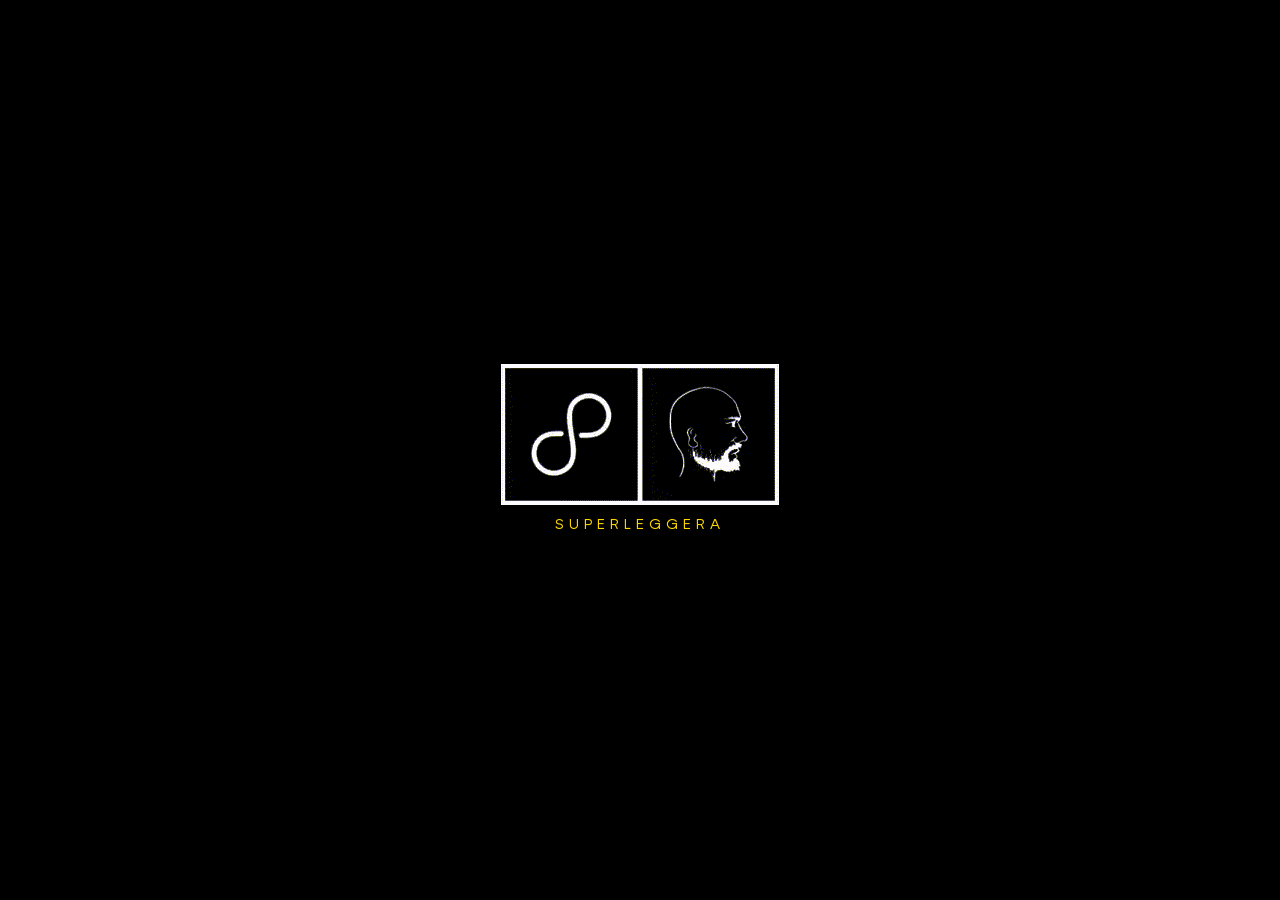
==== index.html @ 710f5cc8 "various" ====
<!DOCTYPE html>
<html lang="en">

<head>
    <meta charset="UTF-8">
    <meta http-equiv="X-UA-Compatible" content="IE=edge">
    <meta name="viewport" content="width=device-width, initial-scale=1.0">
    <title>.:&nbsp;HelpCenter+&nbsp;Superleggera&nbsp;edition&nbsp;:.&nbsp;</title>
    <link rel="stylesheet" type="text/css" href="assets/css/style.css">
    <link rel="stylesheet" type="text/css" href="assets/css/bootstrap.min.css">
    <link rel="stylesheet" type="text/css" href="assets/css/font-awesome.min.css">
    <link href="https://cdn.lineicons.com/3.0/lineicons.css" rel="stylesheet">
    <link rel="stylesheet" href="https://cdnjs.cloudflare.com/ajax/libs/animate.css/4.1.1/animate.min.css" />
    <link href="https://fonts.googleapis.com/icon?family=Material+Icons" rel="stylesheet">
    <link rel="shortcut icon" href="favicon.ico" type="image/x-icon">
    <link rel="icon" href="favicon.ico" type="image/x-icon">

</head>

<body>
    

        <div id="loading-wrapper">
            <span id="loading-gif" class="animate__animated animate__fadeIn"></span>
            <div id="loading-title" class="animate__animated animate__fadeIn animate__delay-1s">SUPERLEGGERA</div>
        </div>
    <section class="header sticky-top no-display">
        <div class="container-fluid">
            <div class="row">

                <div class="col-md-5">
                    <div class="col-md-12 headControls">
                        <button type="button" class="btn btn-light" id="textbox-btn"><i class="lni lni-text-format"></i>
                            Caixas de Texto</button>
                        <button type="button" class="btn btn-light" id="logos-btn"><i class="lni lni-image"></i>
                            Icons</button>
                        <button type="button" class="btn btn-light" id="botoes-btn"><i class="lni lni-pointer-top"></i>
                            Botões & Etiquetas</button>
                        <button type="button" class="btn btn-light" id="listas-tabelas-btn"><i class="lni lni-grid"></i>
                            Listas & Tabelas</button>
                        <button type="button" class="btn btn-light" id="titulos-ligacoes-btn"><i
                                class="lni lni-link"></i>
                            Títulos & Ligações</button>
                    </div>
                    <textarea id="textarea"></textarea>
                    <div class="col-md-6 headControls headControls2 text-left">
                        <button type="button" class="btn btn-info" id="ancora-btn"><i class="lni lni-anchor"></i>
                            Âncorar editor</button>
                        <button type="button" class="btn btn-light" id="colap-btn"><i class="lni lni-layers"></i> Vista
                            Colapsáveis</button>
                    </div>
                    <div class="col-md-6 headControls headControls2 text-right">
                        <button type="button" class="btn btn-warning" id="quicksave-btn"><i class="lni lni-save"></i>
                            QuickSave</button>
                        <button type="button" class="btn btn-warning" id="quickload-btn"><i class="lni lni-upload"></i>
                            QuickLoad</button>
                    </div>
                </div>

                <div class="col-md-7">
                    <div id="app-controls-wrapper"></div>
                </div>

            </div>
        </div>
    </section>

    <section class="display-preview no-display">
        <div class="container-fluid">
            <div class="row">

                <div id="colapsables-wrapper" class="col-md-12 no-display"></div>

                <div class="col-md-12 hc-preview">

                    <section class="header-hc">
                        <div class="container-fluid">
                            <div class="row">
                                <div class="col-md-5 header-logo"><img src="assets/img/logo_kbmon.png"></div>
                                <div class="col-md-3"></div>
                                <div class="col-md-4 head-slogan"><span>fast software</span> for fast comapnies</div>
                            </div>
                        </div>
                    </section>

                    <section class="text-body-hc">
                        <div class="container">
                            <div class="row">
                                <div class="col-md-1"></div>
                                <div id="helpcenter-preview" class="col-md-10"></div>
                                <div class="col-md-1"></div>
                            </div>
                        </div>
                    </section>

                    <section class="footer-hc">
                        <div class="container-fluid">
                            <div class="row">
                                <div class="col-md-5"><img src="assets/img/HC_Developers_logo_footer.svg"></div>
                                <div class="col-md"></div>
                                <div class="col-md-5"></div>
                            </div>
                        </div>
                    </section>

                </div>
            </div>
        </div>

    </section>

</body>

<script src="assets/js/jquery.min.js" type="text/javascript"></script>
<script src="assets/js/bootstrap.min.js" type="text/javascript"></script>
<script src="assets/js/mixScript.js" type="text/javascript"></script>


</html>
---- assets/css/style.css ----
/*######################################*/
/*###########    Globais     ###########*/
/*######################################*/

@font-face {
    font-family: 'Neutrif Pro';
    src: local('Neutrif Pro Regular'), local('Neutrif-Pro-Regular'),
        url('../fonts/NeutrifPro-Regular.woff2') format('woff2'),
        url('../fonts/NeutrifPro-Regular.woff') format('woff'),
        url('../fonts/NeutrifPro-Regular.ttf') format('truetype');
    font-weight: 500;
    font-style: normal;
}

body {
    font-size: 14.5px !important;
    font-family: 'Neutrif Pro' !important;
    background: #111;
    color: #000;
    line-height: 1.42857143;
    overflow-x: clip;
}

pre {
    white-space: normal;
}

a {
    color: #000000 !important;
    font-family: 'Neutrif Pro' !important;
    font-weight: bold;
}

a:hover {
    text-decoration: none;
}

.no-display {
    display: none !important;
}

.sticky-top {
    position: -webkit-sticky;
    position: sticky;
    top: 0;
    z-index: 1;
}

/*######################################*/
/*###########    Landing     ###########*/
/*######################################*/

#loading-wrapper {
    height: 100vh;
    background-color: #000;
    display: grid;
    justify-content: center;
    align-content: center;
}

#loading-title {
    padding-top: 10px;
    justify-self: center;
    color: gold;
    letter-spacing: 5px;
}

#loading-gif {
    justify-self: center;
    background-image: url('../img/mi.gif');
    width: 278px;
    height: 142px;
    background-attachment: local;
}

/* velocidade fadein gif + titulo */
.animate__animated.animate__fadeIn {
    --animate-duration: 1.5s !important;
}

/*######################################*/
/*###########     Editor     ###########*/
/*######################################*/


/* Cabeçalho */
.header {
    min-height: 34vh;
    background: #1D1D1D;
    background-image: url('../img/header-bg.png');
    background-size: 2%;
}

/* primeiro div, para dar espaçamento do topo */
.header>div {
    padding-top: 10px;
}

/* estilo das textareas do cabeçalho do editor (principal + hilite.me)*/
.header textarea {
    width: 100%;
    min-height: 175px;
    background-color: transparent;
    color: #fff;
    border-radius: 10px;
    padding: 5px 10px;
    background-color: transparent;
    color: #fff;
    border-radius: 10px;
    padding: 5px 10px;
    background-image: url('../img/mi.png');
    background-size: 10%;
    background-repeat: no-repeat;
    background-position: bottom right;
}

#app-controls-wrapper {
    text-align: center;
    padding-top:10px;
}

/*paddings para a textarea principal */
.headControls {
    padding-bottom: 15px;
}

.headControls2 {
    padding-top: 20px;
}


/*######################################*/
/*###########   Textboxes    ###########*/
/*######################################*/

/* ajustamento de margem para todas as textboxes */
.header .novoalerta {
    margin-top: 0px;
}

/* serve para dar clip nos tópicos relacionados */
.header .alerta-relaciona {
    max-height: 114.5px;
    overflow: clip;
}

.helpcenter-textbox {
    cursor: pointer;
    opacity: 0.8;
    text-align: left !important;
}

.helpcenter-textbox:hover {
    opacity: 1
}

.helpcenter-textbox:hover .novoalerta {
    box-shadow: 2px 2px #000, 4px 5px rgb(0, 195, 255) !important;
    transition-duration: 250ms;
}


/*######################################*/
/*###########     Icons      ###########*/
/*######################################*/

.phcgo-icon {
    font-size: 35px;
    color: #fff;
    text-align: center;
    padding: 10px 5px;
    cursor: pointer;
    text-shadow: 1px 1px black;
}

.phcgo-icon:hover>span {
    color: rgb(0, 195, 255) !important;
    font-size: 35px;
    text-shadow: 1px 1px black;
    transition-duration: 150ms;
}

/* sub-wrappers icons do lado esquerdo */
.icon-sub-row-1 {
    padding-right: 0 !important;
    padding-left: 30px !important;
    padding-bottom: 0px !important;
}
/* sub-wrappers icons do lado direito*/
.icon-sub-row-2 {
    padding-left: 0 !important;
    padding-right: 30px !important;
}


/*######################################*/
/*###########    Buttons     ###########*/
/*######################################*/


.botao {
    text-align: center;
    padding-top: 25px;
    cursor: pointer !important;
}

.botao:hover button,
.botao:hover div {
    transition-duration: 250ms;
    box-shadow: 1px 1px #000, 2px 3px rgb(0, 195, 255) !important;
}

#botao5,
#botao6,
#botao7,
#botao8 {
    border-color: #fff!important;
}

#botao7 {
    color: #fff!important;
}


/*########################################*/
/*########### Listas & Tabelas ###########*/
/*########################################*/

#preview-list-row {
    color: #fff;
    min-height: 80px;
    padding: 10px 0px;
}

#header-listas,
#header-tabelas {
    color: #fff;
    padding-bottom: 20px;
    font-size: 20px;
}

#tipo-lista-span {
    display: block;
    text-align: left;
    color: #fff;
    padding-left: 2px;
    font-size: 14.5px;
}

#num-itens-span {
    display: block;
    text-align: right;
    color: #fff;
    padding-right: 2px
}

#num-itens-input {
    width: 100%;
}

#tipo-lista-dropdown {
    width: 100%
}

#tipo-titulo-dropdown {
    width: 100%
}

#cria-tabela-btn-div {
    padding-top: 20px;
}

#num-linhas-span,
#num-colunas-span,
#cabecalho-span {
    display: block;
    color: #fff;
}

#num-linhas-input {
    width: 30%
}

#num-colunas-input {
    width: 30%
}

/*########### Live preview         */
#helpcenter-preview {
padding-top: 40px;
}
.display-preview {
    min-height: 80vh;
}

/* Cursor laranja */
#pulse {
    font-size: 30px;
    color: rgb(255, 145, 0);
    animation-name: periodicfading;
    animation-duration: 1.3s;
    animation-iteration-count: infinite;
    animation-timing-function: linear;
    animation-delay: 0s;
}

@keyframes periodicfading {
    0% {
        opacity: 0.1;
    }

    50% {
        opacity: 1.0;
    }

    100% {
        opacity: 0.1;
    }
}


/* Cabeçalho HelpCenter */
.header-hc {
    padding-top: 20px;
    background-color: #EB8475;
    height: 90px;
}

.header-hc img {
    padding-left: 16px;
    margin-top: -2px;
}

.head-slogan {
    font-size: 13px;
    color: #fff;
    text-align: right;
    padding-right: 20px !important;
    padding-top: 30px;
    letter-spacing: 0px;
}

.head-slogan span {
    color: #F4CC91;
}

/* Body HelpCenter */
.text-body-hc {
    min-height: 80vh;
}

#main-div {
    padding-top: 40px;
    padding-bottom: 15px;
}

/* Rodapé HelpCenter */
.footer-hc {
    background-color: #C3751B;
    height: 94px;
}

.footer-hc img {
    padding-left: 25px;
    padding-top: 20px;
}

.hc-preview {
    background-color: #fff;
    padding: 0 !important;
    color: #000 !important;
}

/** Estilos utilizados em tópicos de manual HelpCenter  **/
.alerta {
    width: 100%;
    background-color: rgb(224, 224, 224);
    line-height: 1.5;
    float: left;
    text-align: justify;
    border-radius: 5px;
    margin: 30px 0px;
}

.alerta-titulo {
    width: 59%;
    margin-left: 50px;
    margin-top: 20px;
    margin-right: 50px;
    font-size: 16px;
    float: left;
    font-style: italic;
}

.alerta-contido {
    font-size: 14px;
    margin: 20px 50px 20px;
    float: left;
}

.dica {
    width: 100%;
    background-color: rgb(255, 225, 189);
    line-height: 1.5;
    float: left;
    border-radius: 5px;
    margin: 30px 0px;
}

.dica-titulo {
    width: 59%;
    margin-left: 50px;
    margin-top: 20px;
    margin-right: 50px;
    font-size: 16px;
    float: left;
    font-style: italic;
}

.dica-contido {
    font-size: 14px;
    margin: 20px 50px 20px;
    float: left;
}

.novoalerta {
    width: 100%;
    line-height: 1.5;
    float: left;
    border-radius: 5px;
    margin: 30px 0px
}

.novoalerta-titulo {
    margin: 25px 50px 20px 50px;
    font-size: 18px;
    float: left;
    font-weight: bold;
    width: 100%;
}

.novoalerta-contido {
    font-size: 15px;
    margin: 0px 35px 20px 35px;
    float: left;
}

.novoalerta-titulo>i {
    padding-right: 10px;
}

.alerta-notas {
    background-color: rgb(255, 225, 189);
}

.alerta-dicas {
    background-color: rgb(255, 248, 200);
}

.alerta-info {
    background-color: rgb(232, 239, 249);
}

.boas-praticas {
    background-color: rgb(210, 251, 200);
}

.alerta-relaciona {
    background-color: rgb(245, 245, 245);
}

.seccao-phcgo {
    background: rgb(245, 245, 245);
    display: flex;
    align-items: center;
    justify-content: center;
    margin-bottom: 10px;
}

h1.manuais {
    font-size: 28px;
    text-transform: uppercase;
    font-weight: bold;
}

h2.manuais {
    font-size: 20px;
    font-weight: bold;
    margin: 0;
    padding: 10px;
}

h3.manuais {
    font-size: 18px;
    text-transform: none;
    padding: 5px 15px;
}

a.manuais {
    color: #3934BE !important;
    font-size: 15px !important;
    font-weight: 600;
}

a.manuais:hover {
    text-decoration: none;
}



/*########### Colapsáveis         */

#colapsables-wrapper {
    background-color: #fff;
}

/* todos os inputs */
#colapsables-wrapper>div>div>div>input {
    width: 100%;
    padding: 5px 10px;
    margin: 5px;
    padding: 2px 2px;
    border-radius: 5px;
}

/* todas as textareas */
#colapsables-wrapper>div>div>div>textarea {
    min-height: 200px;
    width: 100%;
    padding: 5px 10px;
    margin: 5px;
    padding: 2px 2px;
    /* overflow: auto; */
    border-radius: 10px;
}

/* tod os spans*/
#colapsables-wrapper>div>div>div>span {
    display: block;
    width: 100%;
    padding: 20px 50px 5px 30px;
}

/* div para pading depois do save */
.save-padding {
    width: 100%;
    height: 5px;
}

/* todos os  save buttosn  */
#colapsables-wrapper>div>div>div>button {
    margin-left: 2%;
}

/* todos os h2 preview */
#colapsables-wrapper>div>div>.col-md-7>div:first-child {
    background-color: #333;
    margin-bottom: 10px;
    font-size: 20px;
    font-weight: bold;
    margin: 0;
    padding: 10px 0px 10px 30px;
    text-align: left;
    border-left: 1px solid #333;
    color: #fff;
}

.row.impar {
    background-color: rgb(221, 219, 197);
    border: 4px solid #333;
}

.row.par {
    background-color: rgb(235, 234, 227);
}

/* todos os body preview  */
#colapsables-wrapper>div>div>.col-md-7>div:last-child {
    background-color: #fff;
    padding: 20px 20px;
    border-left: 1px solid #333;
    min-height: 420px;
}

/**** Notepad
*/
#preview-list-row {
    color: #fff;
}

.nova-ligacao-btn-col {
    padding-top: 20px;
}

#preview-heading-row {
    color: #fff;
    padding: 10px 0px;
    min-height: 60px;
    padding: 0;
}


.gerador-links-wrapper {
    color: #fff;
}

.gerador-links-wrapper>div>input {
    width: 90%;
    border-radius: 5px;
    color: #000;
}

.gerador-links-wrapper .col-md-7 {
    display: flex;
}

#gerador-titulos {
    color: #fff;
    font-size: 20px;
}

#gerador-titulos select {
    color: #000;
}

.gerador-links-wrapper .col-md-12 {
    font-size: 20px;
}

#header-outros {
    font-size: 20px;
    color: #fff;
    padding-bottom: 20px;
}

#add-new-collap {
    height: 10vh;
    display: flex;
    justify-content: center;
    align-items: center;
    border-bottom: 4px solid #333;
    background: #333;
}

#add-new-collap>button {
    max-height: 34px;
}

#gerador-colaps-wrapper {
    text-align: center;
}


.gerador-colaps-1 {
    padding-top: 20px;
    font-size: 30px;
    padding-bottom: 20px;
}

.novo-separador {
    padding-top: 20px;
}

.novo-separador span {
    font-size: 20px;
    color: #fff;
    display: block;
    padding: 10px 0px;
}

#cria-tabela-checkbox-wrapper {
    padding-top:30px;
    color:#fff;
}

#cria-tabela-checkbox-wrapper span {
    padding-left: 5px;
    padding-right: 20px;
}


#hilite-textarea {
    min-height: 100px !important;
    font-size: 12px;
}

#hilite-checkboxes-row {
    padding: 15px 0px;
    color: #fff;
}

#novo-hilitecode-btn {
    color: #000;
}
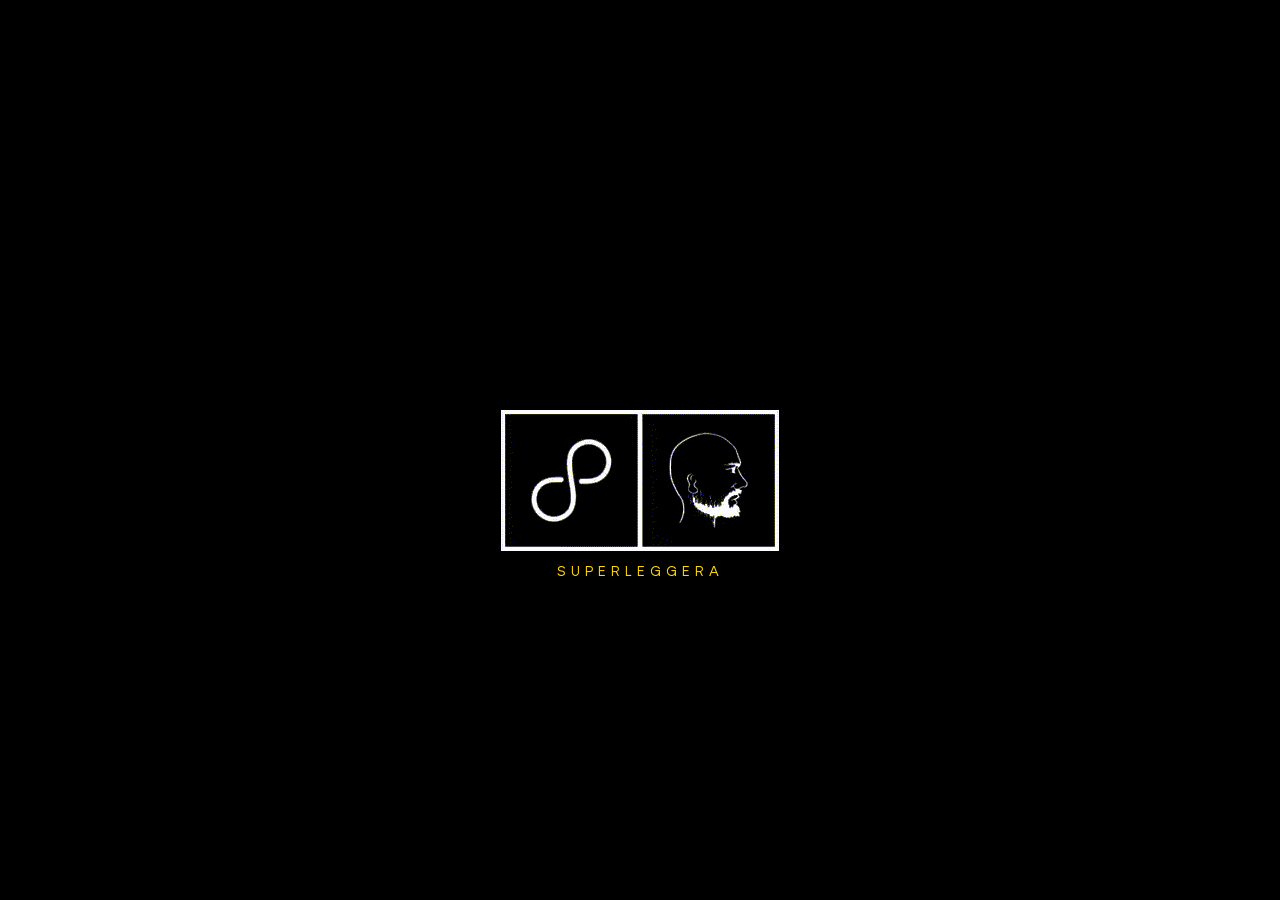
==== commit d9076cf0: "login" ====
--- a/index.html
+++ b/index.html
@@ -9,106 +9,29 @@
     <link rel="stylesheet" type="text/css" href="assets/css/style.css">
     <link rel="stylesheet" type="text/css" href="assets/css/bootstrap.min.css">
     <link rel="stylesheet" type="text/css" href="assets/css/font-awesome.min.css">
-    <link href="https://cdn.lineicons.com/3.0/lineicons.css" rel="stylesheet">
-    <link rel="stylesheet" href="https://cdnjs.cloudflare.com/ajax/libs/animate.css/4.1.1/animate.min.css" />
-    <link href="https://fonts.googleapis.com/icon?family=Material+Icons" rel="stylesheet">
+    <link rel="stylesheet" type="text/css" href="https://fonts.googleapis.com/icon?family=Material+Icons">
+    <link rel="stylesheet" type="text/css" href="https://cdnjs.cloudflare.com/ajax/libs/animate.css/4.1.1/animate.min.css" />
+    <link rel="stylesheet" type="text/css" href="https://cdn.lineicons.com/3.0/lineicons.css" >
+    
     <link rel="shortcut icon" href="favicon.ico" type="image/x-icon">
     <link rel="icon" href="favicon.ico" type="image/x-icon">
 
 </head>
 
 <body>
-    
+    <div id="loading-wrapper">
+        <span id="loading-gif" class="animate__animated animate__fadeIn"></span>
+        <span id="loading-gif-red" class="animate__animated animate__fadeIn"></span>
+        <div id="loading-title" class="animate__animated animate__fadeIn animate__delay-1s">SUPERLEGGERA</div>
 
-        <div id="loading-wrapper">
-            <span id="loading-gif" class="animate__animated animate__fadeIn"></span>
-            <div id="loading-title" class="animate__animated animate__fadeIn animate__delay-1s">SUPERLEGGERA</div>
+        <div id="login-wrapper" class="no-opacity">
+            <span>Username:</span>
+            <input id="username" name="username"></input>
+            <span>Password:</span>
+            <input id="password" name="password" type="password"></input>
+            <button id="login-btn" class="btn btn-warning">Iniciar sessão</button>
         </div>
-    <section class="header sticky-top no-display">
-        <div class="container-fluid">
-            <div class="row">
-
-                <div class="col-md-5">
-                    <div class="col-md-12 headControls">
-                        <button type="button" class="btn btn-light" id="textbox-btn"><i class="lni lni-text-format"></i>
-                            Caixas de Texto</button>
-                        <button type="button" class="btn btn-light" id="logos-btn"><i class="lni lni-image"></i>
-                            Icons</button>
-                        <button type="button" class="btn btn-light" id="botoes-btn"><i class="lni lni-pointer-top"></i>
-                            Botões & Etiquetas</button>
-                        <button type="button" class="btn btn-light" id="listas-tabelas-btn"><i class="lni lni-grid"></i>
-                            Listas & Tabelas</button>
-                        <button type="button" class="btn btn-light" id="titulos-ligacoes-btn"><i
-                                class="lni lni-link"></i>
-                            Títulos & Ligações</button>
-                    </div>
-                    <textarea id="textarea"></textarea>
-                    <div class="col-md-6 headControls headControls2 text-left">
-                        <button type="button" class="btn btn-info" id="ancora-btn"><i class="lni lni-anchor"></i>
-                            Âncorar editor</button>
-                        <button type="button" class="btn btn-light" id="colap-btn"><i class="lni lni-layers"></i> Vista
-                            Colapsáveis</button>
-                    </div>
-                    <div class="col-md-6 headControls headControls2 text-right">
-                        <button type="button" class="btn btn-warning" id="quicksave-btn"><i class="lni lni-save"></i>
-                            QuickSave</button>
-                        <button type="button" class="btn btn-warning" id="quickload-btn"><i class="lni lni-upload"></i>
-                            QuickLoad</button>
-                    </div>
-                </div>
-
-                <div class="col-md-7">
-                    <div id="app-controls-wrapper"></div>
-                </div>
-
-            </div>
-        </div>
-    </section>
-
-    <section class="display-preview no-display">
-        <div class="container-fluid">
-            <div class="row">
-
-                <div id="colapsables-wrapper" class="col-md-12 no-display"></div>
-
-                <div class="col-md-12 hc-preview">
-
-                    <section class="header-hc">
-                        <div class="container-fluid">
-                            <div class="row">
-                                <div class="col-md-5 header-logo"><img src="assets/img/logo_kbmon.png"></div>
-                                <div class="col-md-3"></div>
-                                <div class="col-md-4 head-slogan"><span>fast software</span> for fast comapnies</div>
-                            </div>
-                        </div>
-                    </section>
-
-                    <section class="text-body-hc">
-                        <div class="container">
-                            <div class="row">
-                                <div class="col-md-1"></div>
-                                <div id="helpcenter-preview" class="col-md-10"></div>
-                                <div class="col-md-1"></div>
-                            </div>
-                        </div>
-                    </section>
-
-                    <section class="footer-hc">
-                        <div class="container-fluid">
-                            <div class="row">
-                                <div class="col-md-5"><img src="assets/img/HC_Developers_logo_footer.svg"></div>
-                                <div class="col-md"></div>
-                                <div class="col-md-5"></div>
-                            </div>
-                        </div>
-                    </section>
-
-                </div>
-            </div>
-        </div>
-
-    </section>
-
+    </div>
 </body>
 
 <script src="assets/js/jquery.min.js" type="text/javascript"></script>
--- a/assets/css/style.css
+++ b/assets/css/style.css
@@ -1,6 +1,28 @@
 /*######################################*/
 /*###########    Globais     ###########*/
 /*######################################*/
+
+:root {
+    --primary-title-color: gold;
+    --secondary-title-color: violet;
+    --background-color: #000;
+    --text-color-dark: #000;
+    --text-color-clear: #fff;
+    --alert-color: red;
+    --success-color: rgb(0, 189, 0);
+}
+
+html {
+    -webkit-box-sizing: border-box;
+    -moz-box-sizing: border-box;
+    box-sizing: border-box;
+}
+
+*, *:before, *:after {
+    -webkit-box-sizing: inherit;
+    -moz-box-sizing: inherit;
+    box-sizing: inherit;
+}
 
 @font-face {
     font-family: 'Neutrif Pro';
@@ -13,11 +35,13 @@
 }
 
 body {
-    font-size: 14.5px !important;
+    margin: 0;
+    padding: 0;
+    /*!important for bootstrap overide*/
+    font-size: 14px !important;
     font-family: 'Neutrif Pro' !important;
-    background: #111;
-    color: #000;
-    line-height: 1.42857143;
+    background: var(--background-color) !important;
+    color: var(--text-color-dark) !important;
     overflow-x: clip;
 }
 
@@ -26,8 +50,7 @@
 }
 
 a {
-    color: #000000 !important;
-    font-family: 'Neutrif Pro' !important;
+    color: var(--secondary-title-color);
     font-weight: bold;
 }
 
@@ -38,6 +61,105 @@
 .no-display {
     display: none !important;
 }
+
+.no-opacity {
+    opacity: 0;
+}
+
+.alert-label {
+    color: var(--alert-color) !important;
+}
+
+/*######################################*/
+/*###########    Landing     ###########*/
+/*######################################*/
+
+#loading-wrapper {
+    height: 100vh;
+    margin-top:-20px;
+    display: grid;
+    justify-content: center;
+    align-content: center;
+}
+
+#loading-title,
+#welcome-text {
+    padding-top: 10px;
+    justify-self: center;
+    letter-spacing: 5px;
+}
+
+#loading-title {
+    color: var(--primary-title-color);
+}
+
+#welcome-text {
+    color: var(--success-title-color);
+}
+
+.margin-animation-complete{
+  margin-left:-160%;
+}
+
+#loading-gif,
+#loading-gif-red {
+    justify-self: center;
+    width: 278px;
+    height: 142px;
+    background-attachment: local;
+}
+
+#loading-gif {
+    background-image: url('../img/mi.gif');
+    position: relative;
+    bottom: -100%;
+    z-index: 2;
+}
+
+#loading-gif-red {
+    background-image: url('../img/mi-red.gif');
+    z-index: 1;
+}
+
+/* velocidade fadein gif + titulo */
+.animate__animated.animate__fadeIn {
+    /*bootstrap overide*/
+    --animate-duration: 1.5s !important;
+}
+
+#login-wrapper {
+    margin-top: -68.5%;
+    width: 350px;
+    margin-left: 60%;
+}
+
+#login-wrapper>input,
+#login-wrapper>span,
+#login-wrapper>button {
+    width: 100%;
+}
+
+#login-wrapper>span {
+    color: var(--text-color-clear);
+    font-size: 40px;
+    padding-top: 5px;
+    padding-bottom: 5px;
+}
+
+#login-wrapper>input {
+    margin-bottom: 20px;
+}
+
+#login-btn {
+    /* bootstrap overide */
+    background-color: var(--primary-title-color) !important;
+    margin-top:10px;
+}
+
+/*######################################*/
+/*###########     Editor     ###########*/
+/*######################################*/
+
 
 .sticky-top {
     position: -webkit-sticky;
@@ -46,46 +168,9 @@
     z-index: 1;
 }
 
-/*######################################*/
-/*###########    Landing     ###########*/
-/*######################################*/
-
-#loading-wrapper {
-    height: 100vh;
-    background-color: #000;
-    display: grid;
-    justify-content: center;
-    align-content: center;
-}
-
-#loading-title {
-    padding-top: 10px;
-    justify-self: center;
-    color: gold;
-    letter-spacing: 5px;
-}
-
-#loading-gif {
-    justify-self: center;
-    background-image: url('../img/mi.gif');
-    width: 278px;
-    height: 142px;
-    background-attachment: local;
-}
-
-/* velocidade fadein gif + titulo */
-.animate__animated.animate__fadeIn {
-    --animate-duration: 1.5s !important;
-}
-
-/*######################################*/
-/*###########     Editor     ###########*/
-/*######################################*/
-
-
 /* Cabeçalho */
 .header {
-    min-height: 34vh;
+    min-height: 330px;
     background: #1D1D1D;
     background-image: url('../img/header-bg.png');
     background-size: 2%;
@@ -99,7 +184,7 @@
 /* estilo das textareas do cabeçalho do editor (principal + hilite.me)*/
 .header textarea {
     width: 100%;
-    min-height: 175px;
+    min-height: 200px;
     background-color: transparent;
     color: #fff;
     border-radius: 10px;
@@ -116,18 +201,18 @@
 
 #app-controls-wrapper {
     text-align: center;
-    padding-top:10px;
+    padding-top: 10px;
 }
 
 /*paddings para a textarea principal */
 .headControls {
-    padding-bottom: 15px;
+    padding-top: 5px;
+    padding-bottom: 10px;
 }
 
 .headControls2 {
-    padding-top: 20px;
-}
-
+    padding-top: 10px;
+}
 
 /*######################################*/
 /*###########   Textboxes    ###########*/
@@ -168,7 +253,7 @@
     font-size: 35px;
     color: #fff;
     text-align: center;
-    padding: 10px 5px;
+    padding-bottom: 20px;
     cursor: pointer;
     text-shadow: 1px 1px black;
 }
@@ -186,17 +271,94 @@
     padding-left: 30px !important;
     padding-bottom: 0px !important;
 }
+
 /* sub-wrappers icons do lado direito*/
 .icon-sub-row-2 {
     padding-left: 0 !important;
     padding-right: 30px !important;
 }
 
+#color-picker {
+    padding-top: 15px;
+
+}
+
+
+
+.color-pick {
+    width: 35px;
+    height: 35px;
+    border-radius: 50%;
+    display: inline-block;
+    background-clip: padding-box;
+    margin-left: 5px;
+    margin-right: 5px;
+    opacity: .4;
+}
+
+.color-pick>i {
+    display: flex;
+    justify-content: center;
+    align-self: center;
+    align-content: center;
+    margin-top: 25%;
+    opacity: 0;
+}
+
+.selected-color {
+    opacity: 1;
+}
+
+.selected-color>i {
+    opacity: 1;
+    color: orange;
+    font-size: 18px;
+}
+
+#icon-color-2.selected-color>i,
+#icon-color-5.selected-color>i {
+    color: black;
+}
+
+.color-pick:hover {
+    cursor: pointer;
+    opacity: 1;
+    transition-duration: 200ms;
+}
+
+
+#icon-color-1 {
+    background-color: #000000;
+}
+
+#icon-color-2 {
+    background-color: #e0e0e0;
+}
+
+#icon-color-3 {
+    background-color: #1a237e;
+}
+
+#icon-color-4 {
+    background-color: #b70505;
+}
+
+#icon-color-5 {
+    background-color: #ff8f00;
+}
+
+#icon-color-6 {
+    background-color: #004d40;
+}
+
 
 /*######################################*/
 /*###########    Buttons     ###########*/
 /*######################################*/
 
+.phc-buttons {
+    padding-top: 5px;
+}
 
 .botao {
     text-align: center;
@@ -214,13 +376,74 @@
 #botao6,
 #botao7,
 #botao8 {
-    border-color: #fff!important;
+    border-color: #fff !important;
 }
 
 #botao7 {
-    color: #fff!important;
-}
-
+    color: #fff !important;
+}
+
+#theme-picker {
+    padding-top: 25px;
+}
+
+
+.theme-pick {
+    width: 35px;
+    height: 35px;
+    border-radius: 50%;
+    display: inline-block;
+    background-clip: padding-box;
+    margin-left: 5px;
+    margin-right: 5px;
+    opacity: .4;
+}
+
+.theme-pick>i {
+    display: flex;
+    justify-content: center;
+    align-self: center;
+    align-content: center;
+    margin-top: 25%;
+    opacity: 0;
+}
+
+.selected-theme {
+    opacity: 1;
+}
+
+.selected-theme>i {
+    opacity: 1;
+    color: orange;
+    font-size: 18px;
+}
+
+#theme-4.selected-theme>i {
+    color: black;
+}
+
+.theme-pick:hover {
+    cursor: pointer;
+    opacity: 1;
+    transition-duration: 200ms;
+}
+
+
+#theme-1 {
+    background-color: #1a237e;
+}
+
+#theme-2 {
+    background-color: #004d40;
+}
+
+#theme-3 {
+    background-color: #000000;
+}
+
+#theme-4 {
+    background-color: #e0e0e0;
+}
 
 /*########################################*/
 /*########### Listas & Tabelas ###########*/
@@ -285,10 +508,22 @@
     width: 30%
 }
 
+#want-links-span {
+    color: #fff;
+    display: inline-block;
+    padding: 10px 10px 10px 0px;
+}
+
+/* Row wrapper do preview + links + criarlista */
+#listas-wrapper>div:nth-child(4) {
+    padding-top: 20px;
+}
+
 /*########### Live preview         */
 #helpcenter-preview {
-padding-top: 40px;
-}
+    padding-top: 40px;
+}
+
 .display-preview {
     min-height: 80vh;
 }
@@ -550,6 +785,10 @@
 /* todos os  save buttosn  */
 #colapsables-wrapper>div>div>div>button {
     margin-left: 2%;
+}
+
+#colapsables-wrapper>div>div>.col-md-7 {
+    padding-right: 0px;
 }
 
 /* todos os h2 preview */
@@ -566,19 +805,22 @@
 }
 
 .row.impar {
-    background-color: rgb(221, 219, 197);
-    border: 4px solid #333;
+    background: rgb(218, 227, 251);
+    background: linear-gradient(180deg, rgba(218, 227, 251, 1) 0%, rgba(176, 184, 209, 1) 100%);
+    border-top: 2px solid #333;
 }
 
 .row.par {
-    background-color: rgb(235, 234, 227);
+    background: rgb(251, 228, 218);
+    background: linear-gradient(180deg, rgba(251, 228, 218, 1) 0%, rgba(209, 188, 176, 1) 100%);
+    border-top: 2px solid #333;
 }
 
 /* todos os body preview  */
 #colapsables-wrapper>div>div>.col-md-7>div:last-child {
     background-color: #fff;
     padding: 20px 20px;
-    border-left: 1px solid #333;
+    border-left: 2px solid #333;
     min-height: 420px;
 }
 
@@ -597,6 +839,14 @@
     padding: 10px 0px;
     min-height: 60px;
     padding: 0;
+    display: flex;
+    justify-content: center;
+    align-items: center;
+}
+
+#preview-heading-row>* {
+    padding: 0px;
+    margin: 0px;
 }
 
 
@@ -669,8 +919,8 @@
 }
 
 #cria-tabela-checkbox-wrapper {
-    padding-top:30px;
-    color:#fff;
+    padding-top: 30px;
+    color: #fff;
 }
 
 #cria-tabela-checkbox-wrapper span {
@@ -690,5 +940,5 @@
 }
 
 #novo-hilitecode-btn {
-    color: #000;
+    color: rgb(0, 255, 13);
 }
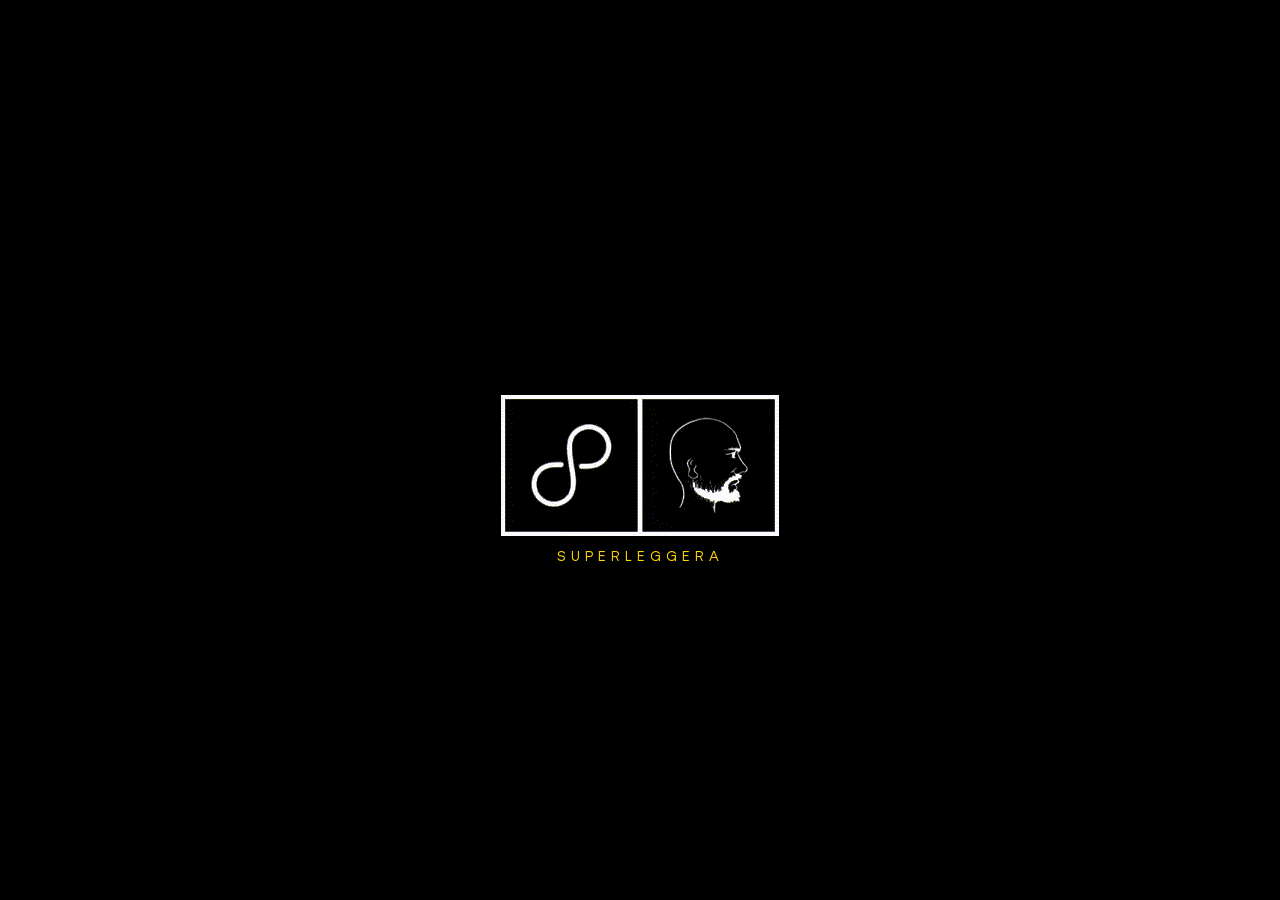
==== commit c060d1b2: "cookie login" ====
--- a/index.html
+++ b/index.html
@@ -10,9 +10,10 @@
     <link rel="stylesheet" type="text/css" href="assets/css/bootstrap.min.css">
     <link rel="stylesheet" type="text/css" href="assets/css/font-awesome.min.css">
     <link rel="stylesheet" type="text/css" href="https://fonts.googleapis.com/icon?family=Material+Icons">
-    <link rel="stylesheet" type="text/css" href="https://cdnjs.cloudflare.com/ajax/libs/animate.css/4.1.1/animate.min.css" />
-    <link rel="stylesheet" type="text/css" href="https://cdn.lineicons.com/3.0/lineicons.css" >
-    
+    <link rel="stylesheet" type="text/css"
+        href="https://cdnjs.cloudflare.com/ajax/libs/animate.css/4.1.1/animate.min.css" />
+    <link rel="stylesheet" type="text/css" href="https://cdn.lineicons.com/3.0/lineicons.css">
+
     <link rel="shortcut icon" href="favicon.ico" type="image/x-icon">
     <link rel="icon" href="favicon.ico" type="image/x-icon">
 
@@ -30,6 +31,12 @@
             <span>Password:</span>
             <input id="password" name="password" type="password"></input>
             <button id="login-btn" class="btn btn-warning">Iniciar sessão</button>
+            <div id="cookie">
+                <span>Manter sessão iniciada</span>
+                <div>
+                    <span id="cookie-checkbox" class="material-icons">check_box_outline_blank</span>
+                </div>
+            </div>
         </div>
     </div>
 </body>
--- a/assets/css/style.css
+++ b/assets/css/style.css
@@ -76,7 +76,7 @@
 
 #loading-wrapper {
     height: 100vh;
-    margin-top:-20px;
+    margin-top: -20px;
     display: grid;
     justify-content: center;
     align-content: center;
@@ -97,8 +97,12 @@
     color: var(--success-title-color);
 }
 
-.margin-animation-complete{
-  margin-left:-160%;
+/** hotfix para a troca dos gifs. 
+não foi muito inteligente,
+devia ter feito tudo via js. teve que martelar mais
+á frente no js cript para compensar. oh well**/
+.margin-animation-complete {
+    margin-left: -160%;
 }
 
 #loading-gif,
@@ -134,11 +138,11 @@
 }
 
 #login-wrapper>input,
-#login-wrapper>span,
-#login-wrapper>button {
-    width: 100%;
-}
-
+#login-wrapper>span {
+    width: 100%;
+}
+
+/* labels */
 #login-wrapper>span {
     color: var(--text-color-clear);
     font-size: 40px;
@@ -146,15 +150,48 @@
     padding-bottom: 5px;
 }
 
+/* inputs */
 #login-wrapper>input {
     margin-bottom: 20px;
 }
 
+/*submit*/
 #login-btn {
     /* bootstrap overide */
+    width: 100%;
     background-color: var(--primary-title-color) !important;
-    margin-top:10px;
-}
+    margin-top: 10px;
+}
+
+/* cookie */
+#cookie {
+    width: 100%;
+    text-align: center;
+    color: var(--text-color-clear);
+    padding-top: 5px;
+    display: flex;
+    justify-content: center;
+    align-items: center;
+
+}
+
+#cookie>span {
+    padding-right: 5%;
+}
+
+#cookie>div {
+    display: inline-block;
+}
+
+#cookie-checkbox{
+    font-size: 22px;
+    vertical-align: sub;
+}
+
+#cookie-checkbox:hover {
+    cursor: pointer;
+}
+
 
 /*######################################*/
 /*###########     Editor     ###########*/
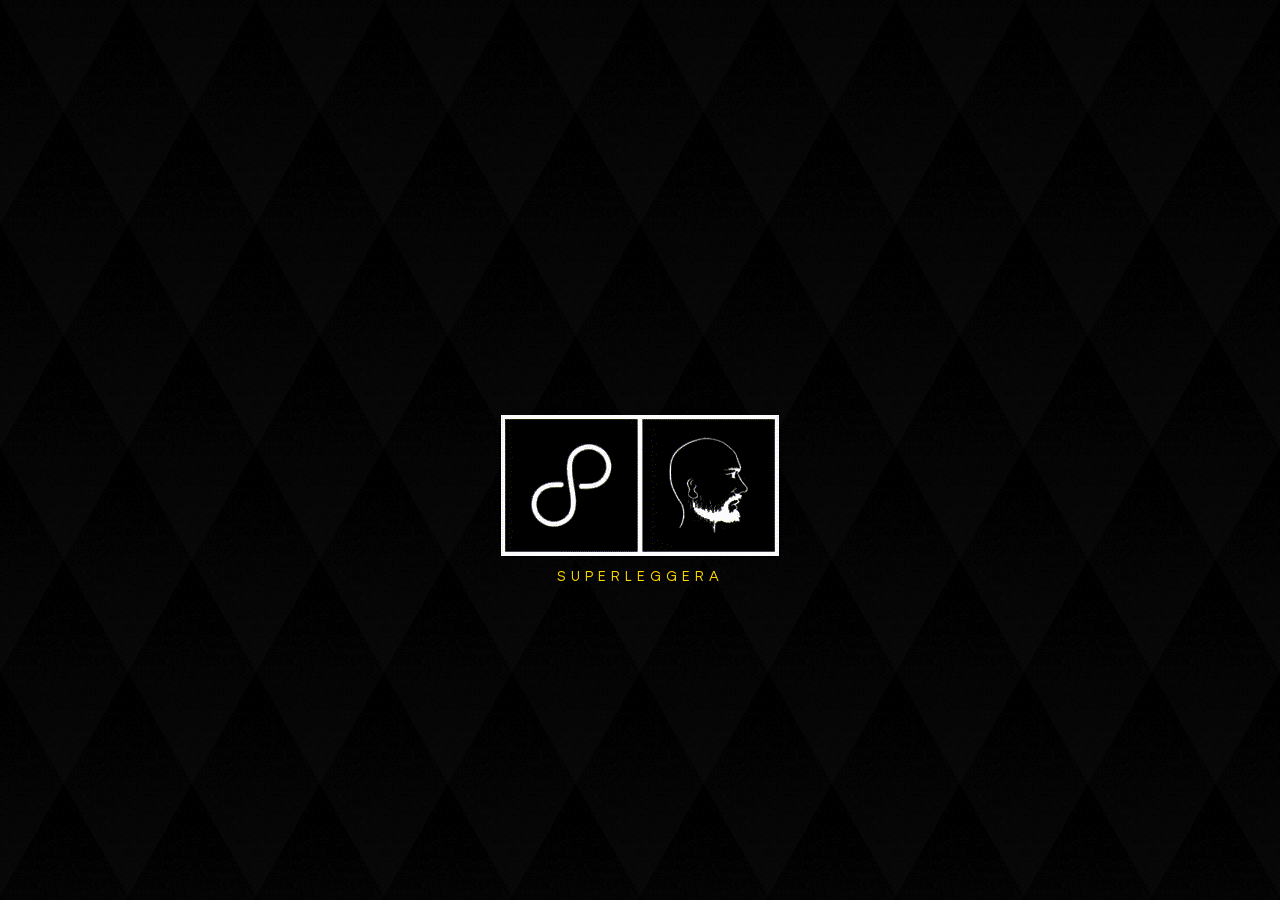
==== commit 092999f1: "css boogaloo" ====
--- a/index.html
+++ b/index.html
@@ -7,8 +7,11 @@
     <meta name="viewport" content="width=device-width, initial-scale=1.0">
     <title>.:&nbsp;HelpCenter+&nbsp;Superleggera&nbsp;edition&nbsp;:.&nbsp;</title>
     <link rel="stylesheet" type="text/css" href="assets/css/style.css">
+    <link rel="stylesheet" type="text/css" href="assets/css/colaps.css">
+    <link rel="stylesheet" type="text/css" href="assets/css/mymanuals.css">
     <link rel="stylesheet" type="text/css" href="assets/css/bootstrap.min.css">
     <link rel="stylesheet" type="text/css" href="assets/css/font-awesome.min.css">
+    <link rel="stylesheet" type="text/css" href="assets/css/helpcenter-preview.css">
     <link rel="stylesheet" type="text/css" href="https://fonts.googleapis.com/icon?family=Material+Icons">
     <link rel="stylesheet" type="text/css"
         href="https://cdnjs.cloudflare.com/ajax/libs/animate.css/4.1.1/animate.min.css" />
@@ -30,6 +33,7 @@
             <input id="username" name="username"></input>
             <span>Password:</span>
             <input id="password" name="password" type="password"></input>
+            <i id="show-password" class="lni lni-eye"></i>
             <button id="login-btn" class="btn btn-warning">Iniciar sessão</button>
             <div id="cookie">
                 <span>Manter sessão iniciada</span>
@@ -43,7 +47,7 @@
 
 <script src="assets/js/jquery.min.js" type="text/javascript"></script>
 <script src="assets/js/bootstrap.min.js" type="text/javascript"></script>
-<script src="assets/js/mixScript.js" type="text/javascript"></script>
-
+<script src="assets/js/leggera-loading.js" type="text/javascript"></script>
+<script src="assets/js/leggera-app.js" type="text/javascript"></script>
 
 </html>
--- a/assets/css/style.css
+++ b/assets/css/style.css
@@ -1,15 +1,15 @@
-/*######################################*/
 /*###########    Globais     ###########*/
-/*######################################*/
 
 :root {
     --primary-title-color: gold;
-    --secondary-title-color: violet;
+    --secondary-title-color: rgb(81, 63, 255);
     --background-color: #000;
     --text-color-dark: #000;
-    --text-color-clear: #fff;
+    --text-color-light: #fff;
     --alert-color: red;
-    --success-color: rgb(0, 189, 0);
+    --success-color: green;
+    --border-picker: inset 3px rgba(255, 255, 255, 0.5);
+    --border-picker-active: inset 3px var(--primary-title-color);
 }
 
 html {
@@ -37,7 +37,6 @@
 body {
     margin: 0;
     padding: 0;
-    /*!important for bootstrap overide*/
     font-size: 14px !important;
     font-family: 'Neutrif Pro' !important;
     background: var(--background-color) !important;
@@ -45,41 +44,55 @@
     overflow-x: clip;
 }
 
-pre {
-    white-space: normal;
-}
-
-a {
-    color: var(--secondary-title-color);
-    font-weight: bold;
-}
-
-a:hover {
-    text-decoration: none;
-}
-
 .no-display {
     display: none !important;
 }
 
 .no-opacity {
-    opacity: 0;
+    opacity: 0 !important;
 }
 
 .alert-label {
     color: var(--alert-color) !important;
 }
 
-/*######################################*/
+.gold {
+    color:var(--primary-title-color)!important;
+};
+
+/* Cursor laranja */
+#pulse {
+    font-size: 30px;
+    color: rgb(255, 145, 0);
+    animation-name: periodicfading;
+    animation-duration: 1.3s;
+    animation-iteration-count: infinite;
+    animation-timing-function: linear;
+    animation-delay: 0s;
+}
+
+@keyframes periodicfading {
+    0% {
+        opacity: 0.1;
+    }
+
+    50% {
+        opacity: 1.0;
+    }
+
+    100% {
+        opacity: 0.1;
+    }
+}
+
 /*###########    Landing     ###########*/
-/*######################################*/
 
 #loading-wrapper {
     height: 100vh;
-    margin-top: -20px;
     display: grid;
     justify-content: center;
     align-content: center;
+    background-color: var(--background-color);
 }
 
 #loading-title,
@@ -93,14 +106,7 @@
     color: var(--primary-title-color);
 }
 
-#welcome-text {
-    color: var(--success-title-color);
-}
-
-/** hotfix para a troca dos gifs. 
-não foi muito inteligente,
-devia ter feito tudo via js. teve que martelar mais
-á frente no js cript para compensar. oh well**/
+/** hotfix para a troca dos gifs. **/
 .margin-animation-complete {
     margin-left: -160%;
 }
@@ -144,7 +150,7 @@
 
 /* labels */
 #login-wrapper>span {
-    color: var(--text-color-clear);
+    color: var(--text-color-light);
     font-size: 40px;
     padding-top: 5px;
     padding-bottom: 5px;
@@ -155,24 +161,42 @@
     margin-bottom: 20px;
 }
 
-/*submit*/
+/* show password toggle */
+#show-password {
+    color: var(--text-color-dark);
+    position: absolute;
+    margin-left: -34px;
+    font-size: 22px;
+    padding: 4px;
+    background: var(--primary-title-color);
+    border-radius: 25%;
+    margin-top: -6px;
+    border: solid 4px var(--background-color);
+}
+
+#show-password:hover,
+.show-password-active {
+    cursor: pointer;
+    background: var(--secondary-title-color) !important;
+    color: var(--text-color-light) !important;
+}
+
+/*login btn*/
 #login-btn {
-    /* bootstrap overide */
     width: 100%;
     background-color: var(--primary-title-color) !important;
     margin-top: 10px;
 }
 
-/* cookie */
+/* cookie checkbox wrapper */
 #cookie {
     width: 100%;
     text-align: center;
-    color: var(--text-color-clear);
+    color: var(--text-color-light);
     padding-top: 5px;
     display: flex;
     justify-content: center;
     align-items: center;
-
 }
 
 #cookie>span {
@@ -183,7 +207,7 @@
     display: inline-block;
 }
 
-#cookie-checkbox{
+#cookie-checkbox {
     font-size: 22px;
     vertical-align: sub;
 }
@@ -192,11 +216,7 @@
     cursor: pointer;
 }
 
-
-/*######################################*/
 /*###########     Editor     ###########*/
-/*######################################*/
-
 
 .sticky-top {
     position: -webkit-sticky;
@@ -208,8 +228,8 @@
 /* Cabeçalho */
 .header {
     min-height: 330px;
-    background: #1D1D1D;
-    background-image: url('../img/header-bg.png');
+    background: var(--background-color);
+    background-image: url('../img/app-bg.png');
     background-size: 2%;
 }
 
@@ -222,26 +242,16 @@
 .header textarea {
     width: 100%;
     min-height: 200px;
-    background-color: transparent;
-    color: #fff;
     border-radius: 10px;
     padding: 5px 10px;
     background-color: transparent;
-    color: #fff;
-    border-radius: 10px;
-    padding: 5px 10px;
+    color: var(--text-color-light);
     background-image: url('../img/mi.png');
     background-size: 10%;
     background-repeat: no-repeat;
     background-position: bottom right;
 }
 
-#app-controls-wrapper {
-    text-align: center;
-    padding-top: 10px;
-}
-
-/*paddings para a textarea principal */
 .headControls {
     padding-top: 5px;
     padding-bottom: 10px;
@@ -249,11 +259,15 @@
 
 .headControls2 {
     padding-top: 10px;
-}
-
-/*######################################*/
+    text-align: center;
+}
+
+
 /*###########   Textboxes    ###########*/
-/*######################################*/
+
+.textbox-wrapper {
+    padding-top: 25px;
+}
 
 /* ajustamento de margem para todas as textboxes */
 .header .novoalerta {
@@ -266,6 +280,7 @@
     overflow: clip;
 }
 
+/* div da textbox */
 .helpcenter-textbox {
     cursor: pointer;
     opacity: 0.8;
@@ -277,39 +292,39 @@
 }
 
 .helpcenter-textbox:hover .novoalerta {
-    box-shadow: 2px 2px #000, 4px 5px rgb(0, 195, 255) !important;
+    box-shadow: 2px 2px var(--background-color), 4px 5px var(--primary-title-color) !important;
     transition-duration: 250ms;
 }
 
 
-/*######################################*/
 /*###########     Icons      ###########*/
-/*######################################*/
+
+.icon-row-wrapper {
+    padding-right: 5px;
+}
 
 .phcgo-icon {
     font-size: 35px;
-    color: #fff;
+    color: var(--text-color-light);
     text-align: center;
     padding-bottom: 20px;
     cursor: pointer;
-    text-shadow: 1px 1px black;
+    text-shadow: 1px 1px var(--background-color);
 }
 
 .phcgo-icon:hover>span {
-    color: rgb(0, 195, 255) !important;
+    color: var(--primary-title-color) !important;
     font-size: 35px;
-    text-shadow: 1px 1px black;
+    text-shadow: 1px 1px var(--background-color);
     transition-duration: 150ms;
 }
 
-/* sub-wrappers icons do lado esquerdo */
 .icon-sub-row-1 {
     padding-right: 0 !important;
     padding-left: 30px !important;
     padding-bottom: 0px !important;
 }
 
-/* sub-wrappers icons do lado direito*/
 .icon-sub-row-2 {
     padding-left: 0 !important;
     padding-right: 30px !important;
@@ -317,10 +332,8 @@
 
 #color-picker {
     padding-top: 15px;
-
-}
-
-
+    text-align: center;
+}
 
 .color-pick {
     width: 35px;
@@ -331,38 +344,41 @@
     margin-left: 5px;
     margin-right: 5px;
     opacity: .4;
-}
-
+    border: var(--border-picker);
+}
+
+/* checkmark */
 .color-pick>i {
     display: flex;
     justify-content: center;
     align-self: center;
     align-content: center;
-    margin-top: 25%;
+    margin-top: 20%;
     opacity: 0;
 }
 
+/* checkmark opacity */
 .selected-color {
     opacity: 1;
 }
 
 .selected-color>i {
     opacity: 1;
-    color: orange;
+    color: var(--primary-title-color);
     font-size: 18px;
 }
 
 #icon-color-2.selected-color>i,
 #icon-color-5.selected-color>i {
-    color: black;
+    color: var(--text-color-dark);
 }
 
 .color-pick:hover {
     cursor: pointer;
     opacity: 1;
     transition-duration: 200ms;
-}
-
+    border: var(--border-picker-active);
+}
 
 #icon-color-1 {
     background-color: #000000;
@@ -389,9 +405,7 @@
 }
 
 
-/*######################################*/
 /*###########    Buttons     ###########*/
-/*######################################*/
 
 .phc-buttons {
     padding-top: 5px;
@@ -401,29 +415,19 @@
     text-align: center;
     padding-top: 25px;
     cursor: pointer !important;
+    width: 20% !important;
 }
 
 .botao:hover button,
 .botao:hover div {
     transition-duration: 250ms;
-    box-shadow: 1px 1px #000, 2px 3px rgb(0, 195, 255) !important;
-}
-
-#botao5,
-#botao6,
-#botao7,
-#botao8 {
-    border-color: #fff !important;
-}
-
-#botao7 {
-    color: #fff !important;
+    box-shadow: 1px 1px var(--background-color), 2px 3px var(--primary-title-color) !important;
 }
 
 #theme-picker {
-    padding-top: 25px;
-}
-
+    padding-top: 26px;
+    text-align: center;
+}
 
 .theme-pick {
     width: 35px;
@@ -434,6 +438,7 @@
     margin-left: 5px;
     margin-right: 5px;
     opacity: .4;
+    border: var(--border-picker);
 }
 
 .theme-pick>i {
@@ -441,7 +446,7 @@
     justify-content: center;
     align-self: center;
     align-content: center;
-    margin-top: 25%;
+    margin-top: 20%;
     opacity: 0;
 }
 
@@ -451,20 +456,20 @@
 
 .selected-theme>i {
     opacity: 1;
-    color: orange;
+    color: var(--primary-title-color);
     font-size: 18px;
 }
 
 #theme-4.selected-theme>i {
-    color: black;
+    color: var(--text-color-dark);
 }
 
 .theme-pick:hover {
     cursor: pointer;
     opacity: 1;
     transition-duration: 200ms;
-}
-
+    border: var(--border-picker-active);
+}
 
 #theme-1 {
     background-color: #1a237e;
@@ -482,19 +487,24 @@
     background-color: #e0e0e0;
 }
 
-/*########################################*/
+
 /*########### Listas & Tabelas ###########*/
-/*########################################*/
+
 
 #preview-list-row {
-    color: #fff;
+    color: var(--text-color-light);
     min-height: 80px;
     padding: 10px 0px;
 }
 
+#tabelas-wrapper {
+    text-align: center;
+}
+
 #header-listas,
 #header-tabelas {
-    color: #fff;
+    text-align: center;
+    color: var(--text-color-light);
     padding-bottom: 20px;
     font-size: 20px;
 }
@@ -502,7 +512,7 @@
 #tipo-lista-span {
     display: block;
     text-align: left;
-    color: #fff;
+    color: var(--text-color-light);
     padding-left: 2px;
     font-size: 14.5px;
 }
@@ -510,20 +520,14 @@
 #num-itens-span {
     display: block;
     text-align: right;
-    color: #fff;
+    color: var(--text-color-light);
     padding-right: 2px
 }
 
-#num-itens-input {
+#num-itens-input,
+#tipo-lista-dropdown,
+#tipo-titulo-dropdown {
     width: 100%;
-}
-
-#tipo-lista-dropdown {
-    width: 100%
-}
-
-#tipo-titulo-dropdown {
-    width: 100%
 }
 
 #cria-tabela-btn-div {
@@ -534,351 +538,99 @@
 #num-colunas-span,
 #cabecalho-span {
     display: block;
-    color: #fff;
+    color: var(--text-color-light);
 }
 
 #num-linhas-input {
-    width: 30%
+    width: 35%
 }
 
 #num-colunas-input {
-    width: 30%
+    width: 35%
 }
 
 #want-links-span {
-    color: #fff;
+    color: var(--text-color-light);
     display: inline-block;
     padding: 10px 10px 10px 0px;
 }
 
 /* Row wrapper do preview + links + criarlista */
 #listas-wrapper>div:nth-child(4) {
-    padding-top: 20px;
-}
-
-/*########### Live preview         */
-#helpcenter-preview {
-    padding-top: 40px;
-}
-
-.display-preview {
-    min-height: 80vh;
-}
-
-/* Cursor laranja */
-#pulse {
-    font-size: 30px;
-    color: rgb(255, 145, 0);
-    animation-name: periodicfading;
-    animation-duration: 1.3s;
-    animation-iteration-count: infinite;
-    animation-timing-function: linear;
-    animation-delay: 0s;
-}
-
-@keyframes periodicfading {
-    0% {
-        opacity: 0.1;
-    }
-
-    50% {
-        opacity: 1.0;
-    }
-
-    100% {
-        opacity: 0.1;
-    }
-}
-
-
-/* Cabeçalho HelpCenter */
-.header-hc {
-    padding-top: 20px;
-    background-color: #EB8475;
-    height: 90px;
-}
-
-.header-hc img {
-    padding-left: 16px;
-    margin-top: -2px;
-}
-
-.head-slogan {
-    font-size: 13px;
-    color: #fff;
-    text-align: right;
-    padding-right: 20px !important;
+    padding-top: 10px;
+}
+
+#listas-wrapper>div:nth-child(4)>div:nth-child(2) {
+    text-align: center;
+}
+
+.novo-separador {
+    text-align: center;
+}
+
+.novo-separador>span {
+    font-size: 20px;
+    color: var(--text-color-light);
+    padding: 10px 0px;
+    display: block;
+}
+
+#cria-tabela-checkbox-wrapper {
     padding-top: 30px;
-    letter-spacing: 0px;
-}
-
-.head-slogan span {
-    color: #F4CC91;
-}
-
-/* Body HelpCenter */
-.text-body-hc {
-    min-height: 80vh;
-}
-
-#main-div {
-    padding-top: 40px;
-    padding-bottom: 15px;
-}
-
-/* Rodapé HelpCenter */
-.footer-hc {
-    background-color: #C3751B;
-    height: 94px;
-}
-
-.footer-hc img {
-    padding-left: 25px;
-    padding-top: 20px;
-}
-
-.hc-preview {
-    background-color: #fff;
-    padding: 0 !important;
-    color: #000 !important;
-}
-
-/** Estilos utilizados em tópicos de manual HelpCenter  **/
-.alerta {
-    width: 100%;
-    background-color: rgb(224, 224, 224);
-    line-height: 1.5;
-    float: left;
-    text-align: justify;
-    border-radius: 5px;
-    margin: 30px 0px;
-}
-
-.alerta-titulo {
-    width: 59%;
-    margin-left: 50px;
-    margin-top: 20px;
-    margin-right: 50px;
-    font-size: 16px;
-    float: left;
-    font-style: italic;
-}
-
-.alerta-contido {
-    font-size: 14px;
-    margin: 20px 50px 20px;
-    float: left;
-}
-
-.dica {
-    width: 100%;
-    background-color: rgb(255, 225, 189);
-    line-height: 1.5;
-    float: left;
-    border-radius: 5px;
-    margin: 30px 0px;
-}
-
-.dica-titulo {
-    width: 59%;
-    margin-left: 50px;
-    margin-top: 20px;
-    margin-right: 50px;
-    font-size: 16px;
-    float: left;
-    font-style: italic;
-}
-
-.dica-contido {
-    font-size: 14px;
-    margin: 20px 50px 20px;
-    float: left;
-}
-
-.novoalerta {
-    width: 100%;
-    line-height: 1.5;
-    float: left;
-    border-radius: 5px;
-    margin: 30px 0px
-}
-
-.novoalerta-titulo {
-    margin: 25px 50px 20px 50px;
-    font-size: 18px;
-    float: left;
-    font-weight: bold;
-    width: 100%;
-}
-
-.novoalerta-contido {
-    font-size: 15px;
-    margin: 0px 35px 20px 35px;
-    float: left;
-}
-
-.novoalerta-titulo>i {
-    padding-right: 10px;
-}
-
-.alerta-notas {
-    background-color: rgb(255, 225, 189);
-}
-
-.alerta-dicas {
-    background-color: rgb(255, 248, 200);
-}
-
-.alerta-info {
-    background-color: rgb(232, 239, 249);
-}
-
-.boas-praticas {
-    background-color: rgb(210, 251, 200);
-}
-
-.alerta-relaciona {
-    background-color: rgb(245, 245, 245);
-}
-
-.seccao-phcgo {
-    background: rgb(245, 245, 245);
+    color: var(--text-color-light);
+}
+
+#cria-tabela-checkbox-wrapper span {
+    padding-left: 5px;
+    padding-right: 20px;
+}
+
+#import-table-btn {
+    padding-top: 15px;
+}
+
+#preview-list-row {
+    color: var(--text-color-light);
+    text-align: center;
+}
+
+.nova-imagem {
+    padding-top: 10px;
+    color: var(--text-color-light);
+}
+
+#upload-form {
     display: flex;
-    align-items: center;
     justify-content: center;
-    margin-bottom: 10px;
-}
-
-h1.manuais {
-    font-size: 28px;
-    text-transform: uppercase;
-    font-weight: bold;
-}
-
-h2.manuais {
+    padding-bottom: 14px;
+}
+
+#imageb64-span {
     font-size: 20px;
-    font-weight: bold;
-    margin: 0;
-    padding: 10px;
-}
-
-h3.manuais {
-    font-size: 18px;
-    text-transform: none;
-    padding: 5px 15px;
-}
-
-a.manuais {
-    color: #3934BE !important;
-    font-size: 15px !important;
-    font-weight: 600;
-}
-
-a.manuais:hover {
-    text-decoration: none;
-}
-
-
-
-/*########### Colapsáveis         */
-
-#colapsables-wrapper {
-    background-color: #fff;
-}
-
-/* todos os inputs */
-#colapsables-wrapper>div>div>div>input {
-    width: 100%;
-    padding: 5px 10px;
-    margin: 5px;
-    padding: 2px 2px;
-    border-radius: 5px;
-}
-
-/* todas as textareas */
-#colapsables-wrapper>div>div>div>textarea {
-    min-height: 200px;
-    width: 100%;
-    padding: 5px 10px;
-    margin: 5px;
-    padding: 2px 2px;
-    /* overflow: auto; */
-    border-radius: 10px;
-}
-
-/* tod os spans*/
-#colapsables-wrapper>div>div>div>span {
     display: block;
-    width: 100%;
-    padding: 20px 50px 5px 30px;
-}
-
-/* div para pading depois do save */
-.save-padding {
-    width: 100%;
-    height: 5px;
-}
-
-/* todos os  save buttosn  */
-#colapsables-wrapper>div>div>div>button {
-    margin-left: 2%;
-}
-
-#colapsables-wrapper>div>div>.col-md-7 {
-    padding-right: 0px;
-}
-
-/* todos os h2 preview */
-#colapsables-wrapper>div>div>.col-md-7>div:first-child {
-    background-color: #333;
-    margin-bottom: 10px;
-    font-size: 20px;
-    font-weight: bold;
-    margin: 0;
-    padding: 10px 0px 10px 30px;
-    text-align: left;
-    border-left: 1px solid #333;
-    color: #fff;
-}
-
-.row.impar {
-    background: rgb(218, 227, 251);
-    background: linear-gradient(180deg, rgba(218, 227, 251, 1) 0%, rgba(176, 184, 209, 1) 100%);
-    border-top: 2px solid #333;
-}
-
-.row.par {
-    background: rgb(251, 228, 218);
-    background: linear-gradient(180deg, rgba(251, 228, 218, 1) 0%, rgba(209, 188, 176, 1) 100%);
-    border-top: 2px solid #333;
-}
-
-/* todos os body preview  */
-#colapsables-wrapper>div>div>.col-md-7>div:last-child {
-    background-color: #fff;
-    padding: 20px 20px;
-    border-left: 2px solid #333;
-    min-height: 420px;
-}
-
-/**** Notepad
-*/
-#preview-list-row {
-    color: #fff;
-}
+    padding: 10px 0px;
+}
+
+#imagem-centrada-span {
+    padding-right: 30px;
+}
+
+
+/*########## Títulos & Ligações ##########*/
 
 .nova-ligacao-btn-col {
     padding-top: 20px;
 }
 
 #preview-heading-row {
-    color: #fff;
+    color: var(--text-color-light);
     padding: 10px 0px;
     min-height: 60px;
-    padding: 0;
-    display: flex;
-    justify-content: center;
-    align-items: center;
+}
+
+#gerador-links-h1 {
+    text-align: center;
+    padding-bottom: 20px;
 }
 
 #preview-heading-row>* {
@@ -886,15 +638,14 @@
     margin: 0px;
 }
 
-
 .gerador-links-wrapper {
-    color: #fff;
+    color: var(--text-color-light);
 }
 
 .gerador-links-wrapper>div>input {
     width: 90%;
     border-radius: 5px;
-    color: #000;
+    color: var(--text-color-dark);
 }
 
 .gerador-links-wrapper .col-md-7 {
@@ -902,80 +653,35 @@
 }
 
 #gerador-titulos {
-    color: #fff;
+    color: var(--text-color-light);
     font-size: 20px;
+    text-align: center;
 }
 
 #gerador-titulos select {
-    color: #000;
+    color: var(--text-color-dark);
 }
 
 .gerador-links-wrapper .col-md-12 {
     font-size: 20px;
 }
 
-#header-outros {
+#hilite-wrapper {
+    text-align: center;
+}
+
+#hilite-subwrapper {
     font-size: 20px;
-    color: #fff;
+    color: var(--text-color-light);
     padding-bottom: 20px;
 }
 
-#add-new-collap {
-    height: 10vh;
-    display: flex;
-    justify-content: center;
-    align-items: center;
-    border-bottom: 4px solid #333;
-    background: #333;
-}
-
-#add-new-collap>button {
-    max-height: 34px;
-}
-
-#gerador-colaps-wrapper {
-    text-align: center;
-}
-
-
-.gerador-colaps-1 {
-    padding-top: 20px;
-    font-size: 30px;
-    padding-bottom: 20px;
-}
-
-.novo-separador {
-    padding-top: 20px;
-}
-
-.novo-separador span {
-    font-size: 20px;
-    color: #fff;
-    display: block;
-    padding: 10px 0px;
-}
-
-#cria-tabela-checkbox-wrapper {
-    padding-top: 30px;
-    color: #fff;
-}
-
-#cria-tabela-checkbox-wrapper span {
-    padding-left: 5px;
-    padding-right: 20px;
-}
-
-
 #hilite-textarea {
-    min-height: 100px !important;
+    min-height: 150px !important;
     font-size: 12px;
 }
 
 #hilite-checkboxes-row {
     padding: 15px 0px;
-    color: #fff;
-}
-
-#novo-hilitecode-btn {
-    color: rgb(0, 255, 13);
+    color: var(--text-color-light);
 }
--- a/assets/css/colaps.css
+++ b/assets/css/colaps.css
@@ -0,0 +1,122 @@
+
+#colapsables-wrapper {
+    background-color: #fff;
+    min-height: calc(100vh - 330px);
+    background-image: url('../img/colaps-bg.png');
+    width: 100%;
+}
+
+
+/* todos os inputs */
+#colapsables-wrapper>div>div>div>input {
+    width: 100%;
+    padding: 5px 10px;
+    margin: 5px;
+    padding: 2px 2px;
+    border-radius: 5px;
+}
+
+/* todas as textareas */
+#colapsables-wrapper>div>div>div>textarea {
+    min-height: 200px;
+    width: 100%;
+    padding: 5px 10px;
+    margin: 5px;
+    padding: 2px 2px;
+    /* overflow: auto; */
+    border-radius: 10px;
+}
+
+/* tod os spans*/
+#colapsables-wrapper>div>div>div>span {
+    display: block;
+    width: 100%;
+    padding: 20px 50px 5px 30px;
+}
+
+/* div para pading depois do save */
+.save-padding {
+    width: 100%;
+    height: 5px;
+}
+
+/* todos os  save buttosn  */
+#colapsables-wrapper>div>div>div>button {
+    margin-left: 2%;
+}
+
+#colapsables-wrapper>div>div>.col-md-7 {
+    padding-right: 0px;
+}
+
+/* todos os h2 preview */
+#colapsables-wrapper>div>div>.col-md-7>div:first-child {
+    background-color: #333;
+    margin-bottom: 10px;
+    font-size: 20px;
+    font-weight: bold;
+    margin: 0;
+    padding: 10px 0px 10px 30px;
+    text-align: left;
+    border-left: 1px solid #333;
+    color: #fff;
+}
+
+.row.impar {
+    background: rgb(218, 227, 251);
+    background: linear-gradient(180deg, rgba(218, 227, 251, 1) 0%, rgba(176, 184, 209, 1) 100%);
+    border-top: 2px solid #333;
+}
+
+.row.par {
+    background: rgb(251, 228, 218);
+    background: linear-gradient(180deg, rgba(251, 228, 218, 1) 0%, rgba(209, 188, 176, 1) 100%);
+    border-top: 2px solid #333;
+}
+
+/* todos os body preview  */
+#colapsables-wrapper>div>div>.col-md-7>div:last-child {
+    background-color: #fff;
+    padding: 20px 20px;
+    border-left: 2px solid #333;
+    min-height: 420px;
+}
+
+/**** Notepad
+*/
+
+
+
+
+#add-new-collap {
+    height: 10vh;
+    display: flex;
+    justify-content: center;
+    align-items: center;
+    border-bottom: 4px solid #333;
+    background: #333;
+}
+
+#add-new-collap>button {
+    max-height: 34px;
+}
+
+#gerador-colaps-wrapper {
+    min-height: calc(100vh - 330px);
+    display: grid;
+    justify-content: center;
+    align-items: center;
+    align-content: center;
+    justify-items: center;
+}
+
+.no-colaps-span {
+    width: 100%;
+}
+
+.gerador-colaps-1 {
+    padding-top: 20px;
+    font-size: 30px;
+    padding-bottom: 20px;
+}
+
--- a/assets/css/mymanuals.css
+++ b/assets/css/mymanuals.css
@@ -0,0 +1,121 @@
+#manuals-modal {
+    height: 100vh;
+    background-color: #111;
+    background-image: url('../img/manuals-bg.png');
+}
+
+#modal-container {
+    background: var(--primary-title-color);
+    width: 80%;
+    padding-bottom: 25px;
+    margin: auto;
+    border-radius: 10px;
+}
+
+#modal-container>thead>th {
+    font-size: 16px;
+    color: var(--text-color-dark);
+    height: 50px;
+    border-bottom: 2px solid var(--text-color-dark);
+}
+
+
+#modal-container>tbody>tr {
+    color: var(--text-color-light);
+}
+
+#modal-container>tbody>tr>td>span {
+    padding-top: 5px;
+    padding-bottom: 5px;
+}
+
+#modal-container>tbody>tr>td>span {
+    vertical-align: bottom;
+}
+
+#modal-container>tbody>tr>td:nth-child(3):hover {
+    color: var(--success-color);
+    transition-duration: 500ms;
+    cursor: pointer;
+}
+
+#modal-container>tbody>tr>td:last-child:hover {
+    color: var(--alert-color);
+    transition-duration: 500ms;
+    cursor: pointer;
+}
+
+#modal-container i {
+    background: var(--text-color-dark);
+    padding: 5px;
+    border-radius: 25%;
+    margin-bottom: 1px;
+}
+
+.manual-par {
+    background-color: rgba(0, 0, 0, 0.4);
+}
+
+.manual-impar {
+    background-color: rgba(0, 0, 0, 0.5);
+}
+
+.manual-par:hover,
+.manual-impar:hover {
+    background-color: rgba(0, 0, 0, 0.7);
+    cursor: pointer;
+}
+
+
+#modal-container>thead>th:first-child,
+#modal-container>tbody>tr>td:first-child {
+    width: 80%;
+    padding-left: 30px;
+    height: 30px;
+}
+
+#modal-container>thead>th:nth-child(2),
+#modal-container>tbody>tr>td:nth-child(2) {
+    width: 9%;
+    text-align: right;
+}
+
+#modal-container>thead>th:nth-child(3),
+#modal-container>tbody>tr>td:nth-child(3) {
+    width: 3%;
+    text-align: center;
+    padding-left: 10px;
+}
+
+
+#modal-container>thead>th:last-child,
+#modal-container>tbody>tr>td:last-child {
+    width: 3%;
+    text-align: center;
+    padding-right: 30px;
+}
+
+#savemanual-container {
+    padding: 20px 10% 60px 10%;
+    display: flex;
+    align-items: end;
+}
+
+#savemanual-container h1 {
+    padding-left: 5%;
+    color: var(--primary-title-color);
+}
+
+#savemanual-container input {
+    border-radius: 5px;
+    width: 95%;
+    margin-left: 5%;
+}
+
+#close-myManuals-wrapper {
+    padding-right: 4%;
+}
+
+pre {
+    white-space: normal;
+}
--- a/assets/css/helpcenter-preview.css
+++ b/assets/css/helpcenter-preview.css
@@ -0,0 +1,202 @@
+
+
+
+/*########### Live preview         */
+#helpcenter-preview {
+    padding-top: 40px;
+}
+
+.display-preview {
+    background-color: #fff;
+}
+
+
+
+
+/* Cabeçalho HelpCenter */
+.header-hc {
+    padding-top: 20px;
+    background-color: #EB8475;
+    height: 90px;
+}
+
+.header-hc img {
+    padding-left: 16px;
+    margin-top: -2px;
+}
+
+.head-slogan {
+    font-size: 13px;
+    color: #fff;
+    text-align: right;
+    padding-right: 20px !important;
+    padding-top: 30px;
+    letter-spacing: 0px;
+}
+
+.head-slogan span {
+    color: #F4CC91;
+}
+
+/* Body HelpCenter */
+.text-body-hc {
+    min-height: 80vh;
+}
+
+#main-div {
+    padding-top: 40px;
+    padding-bottom: 15px;
+}
+
+/* Rodapé HelpCenter */
+.footer-hc {
+    background-color: #C3751B;
+    height: 94px;
+}
+
+.footer-hc img {
+    padding-left: 25px;
+    padding-top: 20px;
+}
+
+.hc-preview {
+    background-color: #fff;
+    padding: 0 !important;
+    color: #000 !important;
+}
+
+/** Estilos utilizados em tópicos de manual HelpCenter  **/
+.alerta {
+    width: 100%;
+    background-color: rgb(224, 224, 224);
+    line-height: 1.5;
+    float: left;
+    text-align: justify;
+    border-radius: 5px;
+    margin: 30px 0px;
+}
+
+.alerta-titulo {
+    width: 59%;
+    margin-left: 50px;
+    margin-top: 20px;
+    margin-right: 50px;
+    font-size: 16px;
+    float: left;
+    font-style: italic;
+}
+
+.alerta-contido {
+    font-size: 14px;
+    margin: 20px 50px 20px;
+    float: left;
+}
+
+.dica {
+    width: 100%;
+    background-color: rgb(255, 225, 189);
+    line-height: 1.5;
+    float: left;
+    border-radius: 5px;
+    margin: 30px 0px;
+}
+
+.dica-titulo {
+    width: 59%;
+    margin-left: 50px;
+    margin-top: 20px;
+    margin-right: 50px;
+    font-size: 16px;
+    float: left;
+    font-style: italic;
+}
+
+.dica-contido {
+    font-size: 14px;
+    margin: 20px 50px 20px;
+    float: left;
+}
+
+.novoalerta {
+    width: 100%;
+    line-height: 1.5;
+    float: left;
+    border-radius: 5px;
+    margin: 30px 0px
+}
+
+.novoalerta-titulo {
+    margin: 25px 50px 20px 50px;
+    font-size: 18px;
+    float: left;
+    font-weight: bold;
+    width: 100%;
+}
+
+.novoalerta-contido {
+    font-size: 15px;
+    margin: 0px 35px 20px 35px;
+    float: left;
+}
+
+.novoalerta-titulo>i {
+    padding-right: 10px;
+}
+
+.alerta-notas {
+    background-color: rgb(255, 225, 189);
+}
+
+.alerta-dicas {
+    background-color: rgb(255, 248, 200);
+}
+
+.alerta-info {
+    background-color: rgb(232, 239, 249);
+}
+
+.boas-praticas {
+    background-color: rgb(210, 251, 200);
+}
+
+.alerta-relaciona {
+    background-color: rgb(245, 245, 245);
+}
+
+.seccao-phcgo {
+    background: rgb(245, 245, 245);
+    display: flex;
+    align-items: center;
+    justify-content: center;
+    margin-bottom: 10px;
+}
+
+h1.manuais {
+    font-size: 28px;
+    text-transform: uppercase;
+    font-weight: bold;
+}
+
+h2.manuais {
+    font-size: 20px;
+    font-weight: bold;
+    margin: 0;
+    padding: 10px;
+}
+
+h3.manuais {
+    font-size: 18px;
+    text-transform: none;
+    padding: 5px 15px;
+}
+
+a.manuais {
+    color: #3934BE !important;
+    font-size: 15px !important;
+    font-weight: 600;
+}
+
+a.manuais:hover {
+    text-decoration: none;
+}
+
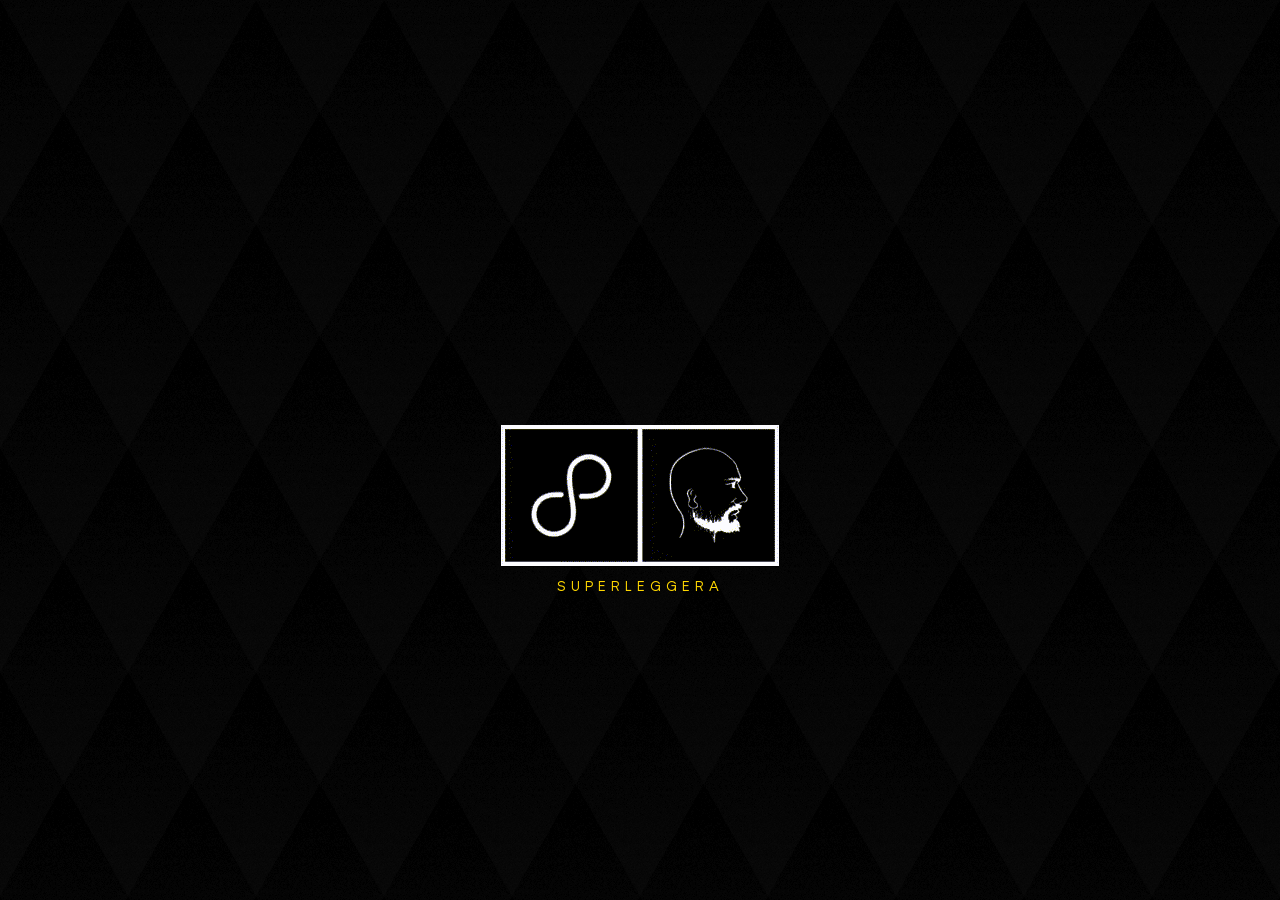
==== commit ee1d4d84: "alerts + tables fix" ====
--- a/index.html
+++ b/index.html
@@ -6,12 +6,12 @@
     <meta http-equiv="X-UA-Compatible" content="IE=edge">
     <meta name="viewport" content="width=device-width, initial-scale=1.0">
     <title>.:&nbsp;HelpCenter+&nbsp;Superleggera&nbsp;edition&nbsp;:.&nbsp;</title>
-    <link rel="stylesheet" type="text/css" href="assets/css/style.css">
+    <link id="theme-css" rel="stylesheet" type="text/css" href="assets/css/style1.css">
+    <link id="my-manuals-css" rel="stylesheet" type="text/css" href="assets/css/mymanuals1.css">
+    <link id="hc-preview-css" rel="stylesheet" type="text/css" href="assets/css/helpcenter-preview1.css">
     <link rel="stylesheet" type="text/css" href="assets/css/colaps.css">
-    <link rel="stylesheet" type="text/css" href="assets/css/mymanuals.css">
     <link rel="stylesheet" type="text/css" href="assets/css/bootstrap.min.css">
     <link rel="stylesheet" type="text/css" href="assets/css/font-awesome.min.css">
-    <link rel="stylesheet" type="text/css" href="assets/css/helpcenter-preview.css">
     <link rel="stylesheet" type="text/css" href="https://fonts.googleapis.com/icon?family=Material+Icons">
     <link rel="stylesheet" type="text/css"
         href="https://cdnjs.cloudflare.com/ajax/libs/animate.css/4.1.1/animate.min.css" />
--- a/assets/css/style1.css
+++ b/assets/css/style1.css
@@ -0,0 +1,675 @@
+/*###########    Globais     ###########*/
+
+:root {
+    --primary-title-color: gold;
+    --secondary-title-color: rgb(81, 63, 255);
+    --background-color: #000;
+    --text-color-dark: #000;
+    --text-color-light: #fff;
+    --alert-color: red;
+    --success-color: green;
+    --border-picker: inset 3px rgba(255, 255, 255, 0.5);
+    --border-picker-active: inset 3px var(--primary-title-color);
+}
+
+html {
+    -webkit-box-sizing: border-box;
+    -moz-box-sizing: border-box;
+    box-sizing: border-box;
+}
+
+*, *:before, *:after {
+    -webkit-box-sizing: inherit;
+    -moz-box-sizing: inherit;
+    box-sizing: inherit;
+}
+
+@font-face {
+    font-family: 'Neutrif Pro';
+    src: local('Neutrif Pro Regular'), local('Neutrif-Pro-Regular'),
+        url('../fonts/NeutrifPro-Regular.woff2') format('woff2'),
+        url('../fonts/NeutrifPro-Regular.woff') format('woff'),
+        url('../fonts/NeutrifPro-Regular.ttf') format('truetype');
+    font-weight: 500;
+    font-style: normal;
+}
+
+body {
+    margin: 0;
+    padding: 0;
+    font-size: 14px !important;
+    font-family: 'Neutrif Pro' !important;
+    background: var(--background-color) !important;
+    color: var(--text-color-dark) !important;
+    overflow-x: clip;
+}
+
+.no-display {
+    display: none !important;
+}
+
+.no-opacity {
+    opacity: 0 !important;
+}
+
+.alert-label {
+    color: var(--alert-color) !important;
+}
+
+.gold {
+    color: var(--primary-title-color) !important;
+}
+
+
+/*###########    Landing     ###########*/
+
+#loading-wrapper {
+    height: 100vh;
+    display: grid;
+    justify-content: center;
+    align-content: center;
+    background-color: var(--background-color);
+    overflow-y: clip;
+}
+
+#loading-title,
+#welcome-text {
+    padding-top: 10px;
+    justify-self: center;
+    letter-spacing: 5px;
+}
+
+#loading-title {
+    color: var(--primary-title-color);
+}
+
+/** hotfix para a troca dos gifs. **/
+.margin-animation-complete {
+    margin-left: -160%;
+}
+
+#loading-gif,
+#loading-gif-red {
+    justify-self: center;
+    width: 278px;
+    height: 142px;
+    background-attachment: local;
+}
+
+#loading-gif {
+    background-image: url('../img/mi.gif');
+    position: relative;
+    bottom: -100%;
+    z-index: 2;
+}
+
+#loading-gif-red {
+    background-image: url('../img/mi-red.gif');
+    z-index: 1;
+}
+
+/* velocidade fadein gif + titulo */
+.animate__animated.animate__fadeIn {
+    /*bootstrap overide*/
+    --animate-duration: 1.5s !important;
+}
+
+#login-wrapper {
+    margin-top: -68.5%;
+    width: 350px;
+    margin-left: 60%;
+}
+
+#login-wrapper>input,
+#login-wrapper>span {
+    width: 100%;
+}
+
+/* labels */
+#login-wrapper>span {
+    color: var(--text-color-light);
+    font-size: 40px;
+    padding-top: 5px;
+    padding-bottom: 5px;
+}
+
+/* inputs */
+#login-wrapper>input {
+    margin-bottom: 20px;
+}
+
+/* show password toggle */
+#show-password {
+    color: var(--text-color-dark);
+    position: relative;
+    top: -52px;
+    left: 317px;
+    font-size: 22px;
+    padding: 4px;
+    background: var(--primary-title-color);
+    border-radius: 25%;
+    border: solid 4px var(--background-color);
+}
+
+#show-password:hover,
+.show-password-active {
+    cursor: pointer;
+    background: var(--secondary-title-color) !important;
+    color: var(--text-color-light) !important;
+}
+
+/*login btn*/
+#login-btn {
+    width: 100%;
+    background-color: var(--primary-title-color) !important;
+    margin-top: -50px;
+    color: var(--text-color-dark);
+}
+
+/* cookie checkbox wrapper */
+#cookie {
+    width: 100%;
+    text-align: center;
+    color: var(--text-color-light);
+    padding-top: 5px;
+    display: flex;
+    justify-content: center;
+    align-items: center;
+}
+
+#cookie>span {
+    padding-right: 5%;
+}
+
+#cookie>div {
+    display: inline-block;
+}
+
+#cookie-checkbox {
+    font-size: 22px;
+    vertical-align: sub;
+}
+
+#cookie-checkbox:hover {
+    cursor: pointer;
+}
+
+/*###########     Editor     ###########*/
+
+.sticky-top {
+    position: -webkit-sticky;
+    position: sticky;
+    top: 0;
+    z-index: 1;
+}
+
+/* Cabeçalho */
+.header {
+    min-height: 330px;
+    background: var(--background-color);
+    background-image: url('../img/app-bg.png');
+    background-size: 2%;
+}
+
+/* primeiro div, para dar espaçamento do topo */
+.header>div {
+    padding-top: 10px;
+}
+
+/* estilo das textareas do cabeçalho do editor (principal + hilite.me)*/
+.header textarea {
+    width: 100%;
+    min-height: 200px;
+    border-radius: 10px;
+    padding: 5px 10px;
+    background-color: transparent;
+    color: var(--text-color-light);
+    background-image: url('../img/mi.png');
+    background-size: 10%;
+    background-repeat: no-repeat;
+    background-position: bottom right;
+}
+
+.headControls {
+    padding-top: 5px;
+    padding-bottom: 10px;
+}
+
+.headControls2 {
+    padding-top: 10px;
+    text-align: center;
+}
+
+
+/*###########   Textboxes    ###########*/
+
+.textbox-wrapper {
+    padding-top: 25px;
+}
+
+/* ajustamento de margem para todas as textboxes */
+.header .novoalerta {
+    margin-top: 0px;
+}
+
+/* serve para dar clip nos tópicos relacionados */
+.header .alerta-relaciona {
+    max-height: 114.5px;
+    overflow: clip;
+}
+
+/* div da textbox */
+.helpcenter-textbox {
+    cursor: pointer;
+    opacity: 0.8;
+    text-align: left !important;
+}
+
+.helpcenter-textbox:hover {
+    opacity: 1
+}
+
+.helpcenter-textbox:hover .novoalerta {
+    box-shadow: 2px 2px var(--background-color), 4px 5px var(--primary-title-color) !important;
+    transition-duration: 250ms;
+}
+
+
+/*###########     Icons      ###########*/
+
+.icon-row-wrapper {
+    padding-right: 5px;
+}
+
+.phcgo-icon {
+    font-size: 35px;
+    color: var(--text-color-light);
+    text-align: center;
+    padding-bottom: 20px;
+    cursor: pointer;
+    text-shadow: 1px 1px var(--background-color);
+}
+
+.phcgo-icon:hover>span {
+    color: var(--primary-title-color) !important;
+    font-size: 35px;
+    text-shadow: 1px 1px var(--background-color);
+    transition-duration: 150ms;
+}
+
+.icon-sub-row-1 {
+    padding-right: 0 !important;
+    padding-left: 30px !important;
+    padding-bottom: 0px !important;
+}
+
+.icon-sub-row-2 {
+    padding-left: 0 !important;
+    padding-right: 30px !important;
+}
+
+#color-picker {
+    padding-top: 15px;
+    text-align: center;
+}
+
+.color-pick {
+    width: 35px;
+    height: 35px;
+    border-radius: 50%;
+    display: inline-block;
+    background-clip: padding-box;
+    margin-left: 5px;
+    margin-right: 5px;
+    opacity: .4;
+    border: var(--border-picker);
+}
+
+/* checkmark */
+.color-pick>i {
+    display: flex;
+    justify-content: center;
+    align-self: center;
+    align-content: center;
+    margin-top: 20%;
+    opacity: 0;
+}
+
+/* checkmark opacity */
+.selected-color {
+    opacity: 1;
+}
+
+.selected-color>i {
+    opacity: 1;
+    color: var(--primary-title-color);
+    font-size: 18px;
+}
+
+#icon-color-2.selected-color>i,
+#icon-color-5.selected-color>i {
+    color: var(--text-color-dark);
+}
+
+.color-pick:hover {
+    cursor: pointer;
+    opacity: 1;
+    transition-duration: 200ms;
+    border: var(--border-picker-active);
+}
+
+#icon-color-1 {
+    background-color: #000000;
+}
+
+#icon-color-2 {
+    background-color: #e0e0e0;
+}
+
+#icon-color-3 {
+    background-color: #1a237e;
+}
+
+#icon-color-4 {
+    background-color: #b70505;
+}
+
+#icon-color-5 {
+    background-color: #ff8f00;
+}
+
+#icon-color-6 {
+    background-color: #004d40;
+}
+
+
+/*###########    Buttons     ###########*/
+
+.phc-buttons {
+    padding-top: 5px;
+}
+
+.botao {
+    text-align: center;
+    padding-top: 25px;
+    cursor: pointer !important;
+    width: 20% !important;
+}
+
+.botao:hover button,
+.botao:hover div {
+    transition-duration: 250ms;
+    box-shadow: 1px 1px var(--background-color), 2px 3px var(--primary-title-color) !important;
+}
+
+#theme-picker {
+    padding-top: 26px;
+    text-align: center;
+}
+
+.theme-pick {
+    width: 35px;
+    height: 35px;
+    border-radius: 50%;
+    display: inline-block;
+    background-clip: padding-box;
+    margin-left: 5px;
+    margin-right: 5px;
+    opacity: .4;
+    border: var(--border-picker);
+}
+
+.theme-pick>i {
+    display: flex;
+    justify-content: center;
+    align-self: center;
+    align-content: center;
+    margin-top: 20%;
+    opacity: 0;
+}
+
+.selected-theme {
+    opacity: 1;
+}
+
+.selected-theme>i {
+    opacity: 1;
+    color: var(--primary-title-color);
+    font-size: 18px;
+}
+
+#theme-4.selected-theme>i {
+    color: var(--text-color-dark);
+}
+
+.theme-pick:hover {
+    cursor: pointer;
+    opacity: 1;
+    transition-duration: 200ms;
+    border: var(--border-picker-active);
+}
+
+#theme-1 {
+    background-color: #1a237e;
+}
+
+#theme-2 {
+    background-color: #004d40;
+}
+
+#theme-3 {
+    background-color: #000000;
+}
+
+#theme-4 {
+    background-color: #e0e0e0;
+}
+
+
+/*########### Listas & Tabelas ###########*/
+
+
+#preview-list-row {
+    color: var(--text-color-light);
+    min-height: 80px;
+    padding: 10px 0px;
+}
+
+#tabelas-wrapper {
+    text-align: center;
+}
+
+#header-listas,
+#header-tabelas {
+    text-align: center;
+    color: var(--text-color-light);
+    padding-bottom: 20px;
+    font-size: 20px;
+}
+
+#tipo-lista-span {
+    display: block;
+    text-align: left;
+    color: var(--text-color-light);
+    padding-left: 2px;
+    font-size: 14.5px;
+}
+
+#num-itens-span {
+    display: block;
+    text-align: right;
+    color: var(--text-color-light);
+    padding-right: 2px
+}
+
+#num-itens-input,
+#tipo-lista-dropdown,
+#tipo-titulo-dropdown {
+    width: 100%;
+}
+
+#cria-tabela-btn-div {
+    padding-top: 20px;
+}
+
+#num-linhas-span,
+#num-colunas-span,
+#cabecalho-span {
+    display: block;
+    color: var(--text-color-light);
+}
+
+#num-linhas-input {
+    width: 35%
+}
+
+#num-colunas-input {
+    width: 35%
+}
+
+#want-links-span {
+    color: var(--text-color-light);
+    display: inline-block;
+    padding: 10px 10px 10px 0px;
+}
+
+/* Row wrapper do preview + links + criarlista */
+#listas-wrapper>div:nth-child(4) {
+    padding-top: 10px;
+}
+
+#listas-wrapper>div:nth-child(4)>div:nth-child(2) {
+    text-align: center;
+}
+
+.novo-separador {
+    text-align: center;
+}
+
+.novo-separador>span {
+    font-size: 20px;
+    color: var(--text-color-light);
+    padding: 10px 0px;
+    display: block;
+}
+
+#cria-tabela-checkbox-wrapper {
+    padding-top: 30px;
+    color: var(--text-color-light);
+}
+
+#cria-tabela-checkbox-wrapper span {
+    padding-left: 5px;
+    padding-right: 20px;
+}
+
+#import-table-btn {
+    padding-top: 15px;
+}
+
+#preview-list-row {
+    color: var(--text-color-light);
+    text-align: center;
+}
+
+.nova-imagem {
+    padding-top: 10px;
+    color: var(--text-color-light);
+}
+
+#upload-form {
+    display: flex;
+    justify-content: center;
+    padding-bottom: 14px;
+}
+
+#imageb64-span {
+    font-size: 20px;
+    display: block;
+    padding: 10px 0px;
+}
+
+#imagem-centrada-span {
+    padding-right: 30px;
+}
+
+
+/*########## Títulos & Ligações ##########*/
+
+.nova-ligacao-btn-col {
+    padding-top: 20px;
+}
+
+#preview-heading-row {
+    color: var(--text-color-light);
+    padding: 10px 0px;
+    min-height: 60px;
+}
+
+#gerador-links-h1 {
+    text-align: center;
+    padding-bottom: 20px;
+}
+
+#preview-heading-row>* {
+    padding: 0px;
+    margin: 0px;
+}
+
+.gerador-links-wrapper {
+    color: var(--text-color-light);
+}
+
+.gerador-links-wrapper>div>input {
+    width: 90%;
+    border-radius: 5px;
+    color: var(--text-color-dark);
+}
+
+.gerador-links-wrapper .col-md-7 {
+    display: flex;
+}
+
+#gerador-titulos {
+    color: var(--text-color-light);
+    font-size: 20px;
+    text-align: center;
+}
+
+#gerador-titulos select {
+    color: var(--text-color-dark);
+}
+
+.gerador-links-wrapper .col-md-12 {
+    font-size: 20px;
+}
+
+#hilite-wrapper {
+    text-align: center;
+}
+
+#hilite-subwrapper {
+    font-size: 20px;
+    color: var(--text-color-light);
+    padding-bottom: 20px;
+}
+
+#hilite-textarea {
+    min-height: 150px !important;
+    font-size: 12px;
+}
+
+#hilite-checkboxes-row {
+    padding: 15px 0px;
+    color: var(--text-color-light);
+}
+
+/* .btn-light {
+    background-color: #aaa;
+    border-color: #999;
+}
+
+.btn-light:hover {
+    background-color: #888;
+    border-color: #777;
+} */
--- a/assets/css/mymanuals1.css
+++ b/assets/css/mymanuals1.css
@@ -0,0 +1,131 @@
+#manuals-modal {
+    height: 100vh;
+    background-color: #111;
+    background-image: url('../img/manuals-bg.png');
+}
+
+#modal-container {
+    background: var(--primary-title-color);
+    width: 80%;
+    padding-bottom: 25px;
+    margin: auto;
+    border-radius: 10px;
+}
+
+#modal-container>thead>th {
+    font-size: 16px;
+    color: var(--text-color-dark);
+    height: 50px;
+    border-bottom: 2px solid var(--text-color-dark);
+}
+
+
+#modal-container>tbody>tr {
+    color: var(--text-color-light);
+}
+
+#modal-container>tbody>tr>td>span {
+    padding-top: 5px;
+    padding-bottom: 5px;
+}
+
+#modal-container>tbody>tr>td>span {
+    vertical-align: bottom;
+}
+
+#modal-container>tbody>tr>td:nth-child(3):hover {
+    color: var(--success-color);
+    transition-duration: 500ms;
+    cursor: pointer;
+}
+
+#modal-container>tbody>tr>td:last-child:hover {
+    color: var(--alert-color);
+    transition-duration: 500ms;
+    cursor: pointer;
+}
+
+#modal-container i {
+    background: var(--text-color-dark);
+    padding: 5px;
+    border-radius: 25%;
+    margin-bottom: 1px;
+}
+
+.manual-par {
+    background-color: rgba(0, 0, 0, 0.4);
+}
+
+.manual-impar {
+    background-color: rgba(0, 0, 0, 0.5);
+}
+
+.manual-par:hover,
+.manual-impar:hover {
+    background-color: rgba(0, 0, 0, 0.7);
+    cursor: pointer;
+}
+
+
+#modal-container>thead>th:first-child,
+#modal-container>tbody>tr>td:first-child {
+    width: 80%;
+    padding-left: 30px;
+    height: 30px;
+}
+
+#modal-container>thead>th:nth-child(2),
+#modal-container>tbody>tr>td:nth-child(2) {
+    width: 9%;
+    text-align: right;
+}
+
+#modal-container>thead>th:nth-child(3),
+#modal-container>tbody>tr>td:nth-child(3) {
+    width: 3%;
+    text-align: center;
+    padding-left: 10px;
+}
+
+
+#modal-container>thead>th:last-child,
+#modal-container>tbody>tr>td:last-child {
+    width: 3%;
+    text-align: center;
+    padding-right: 30px;
+}
+
+#savemanual-container {
+    padding: 20px 10% 60px 10%;
+    display: flex;
+    align-items: end;
+}
+
+#savemanual-container>.col-md-2 {
+    margin-bottom: 29px;
+}
+
+#savemanual-container h1 {
+    padding-left: 5%;
+    color: var(--primary-title-color);
+}
+
+#savemanual-container>div>input {
+    border-radius: 5px;
+    width: 95%;
+    margin-left: 5%;
+}
+
+#close-myManuals-wrapper {
+    padding-right: 4%;
+}
+
+pre {
+    white-space: normal;
+}
+
+#contida-wrapper {
+    padding-left: 50px;
+    color: var(--text-color-light);
+    padding-top: 10px;
+}
--- a/assets/css/helpcenter-preview1.css
+++ b/assets/css/helpcenter-preview1.css
@@ -0,0 +1,256 @@
+/* Cursor laranja */
+#pulse {
+    font-size: 30px;
+    color: rgb(255, 145, 0);
+    animation-name: periodicfading;
+    animation-duration: 1.3s;
+    animation-iteration-count: infinite;
+    animation-timing-function: linear;
+    animation-delay: 0s;
+}
+
+@keyframes periodicfading {
+    0% {
+        opacity: 0.1;
+    }
+
+    50% {
+        opacity: 1.0;
+    }
+
+    100% {
+        opacity: 0.1;
+    }
+}
+
+.alerta-replaceme {
+    background-color: rgb(183, 5, 5);
+    color:#fff;
+    padding: 5px;
+    border-radius:5px;
+    animation-name: periodicfading;
+    animation-duration: 1.0s;
+    animation-iteration-count: infinite;
+    animation-timing-function: linear;
+    animation-delay: 0s;
+}
+
+
+/*########### Live preview         */
+#helpcenter-preview {
+    padding-top: 40px;
+}
+
+.display-preview {
+    background-color: #fff;
+}
+
+#helpcenter-preview a,
+#helpcenter-preview a:hover{
+    text-decoration: none !important;
+    color: #000;
+    font-size: 15px !important;
+    font-weight: 600;
+}
+
+/* Cabeçalho HelpCenter */
+.header-hc {
+    padding-top: 20px;
+    background-color: #EB8475;
+    height: 90px;
+}
+
+.header-hc img {
+    padding-left: 16px;
+    margin-top: -2px;
+}
+
+.head-slogan {
+    font-size: 13px;
+    color: #fff;
+    text-align: right;
+    padding-right: 20px !important;
+    padding-top: 30px;
+    letter-spacing: 0px;
+}
+
+.head-slogan span {
+    color: #F4CC91;
+}
+
+/* Body HelpCenter */
+.text-body-hc {
+    min-height: 80vh;
+}
+
+#main-div {
+    padding-top: 40px;
+    padding-bottom: 15px;
+}
+
+/* Rodapé HelpCenter */
+.footer-hc {
+    background-color: #C3751B;
+    height: 94px;
+}
+
+.footer-hc img {
+    padding-left: 25px;
+    padding-top: 20px;
+}
+
+.hc-preview {
+    background-color: #fff;
+    padding: 0 !important;
+    color: #000 !important;
+}
+
+/** Estilos utilizados em tópicos de manual HelpCenter  **/
+.alerta {
+    width: 100%;
+    background-color: rgb(224, 224, 224);
+    line-height: 1.5;
+    float: left;
+    text-align: justify;
+    border-radius: 5px;
+    margin: 30px 0px;
+}
+
+.alerta-titulo {
+    width: 59%;
+    margin-left: 50px;
+    margin-top: 20px;
+    margin-right: 50px;
+    font-size: 16px;
+    float: left;
+    font-style: italic;
+}
+
+.alerta-contido {
+    font-size: 14px;
+    margin: 20px 50px 20px;
+    float: left;
+}
+
+.dica {
+    width: 100%;
+    background-color: rgb(255, 225, 189);
+    line-height: 1.5;
+    float: left;
+    border-radius: 5px;
+    margin: 30px 0px;
+    color:000;
+}
+
+.dica-titulo {
+    width: 59%;
+    margin-left: 50px;
+    margin-top: 20px;
+    margin-right: 50px;
+    font-size: 16px;
+    float: left;
+    font-style: italic;
+}
+
+.dica-contido {
+    font-size: 14px;
+    margin: 20px 50px 20px;
+    float: left;
+}
+
+.novoalerta {
+    width: 100%;
+    line-height: 1.5;
+    float: left;
+    border-radius: 5px;
+    margin: 30px 0px;
+}
+
+.novoalerta-titulo {
+    margin: 25px 50px 20px 50px;
+    font-size: 18px;
+    float: left;
+    font-weight: bold;
+    width: 100%;
+}
+
+.novoalerta-contido {
+    font-size: 15px;
+    margin: 0px 35px 20px 35px;
+    float: left;
+}
+
+.novoalerta-titulo>i {
+    padding-right: 10px;
+}
+
+.alerta-notas {
+    background-color: rgb(255, 225, 189);
+}
+
+.alerta-dicas {
+    background-color: rgb(255, 248, 200);
+}
+
+.alerta-info {
+    background-color: rgb(232, 239, 249);
+}
+
+.boas-praticas {
+    background-color: rgb(210, 251, 200);
+}
+
+.alerta-relaciona {
+    background-color: rgb(245, 245, 245);
+}
+
+.seccao-phcgo {
+    background: rgb(245, 245, 245);
+    display: flex;
+    align-items: center;
+    justify-content: center;
+    margin-bottom: 10px;
+}
+
+h1.manuais {
+    font-size: 28px;
+    text-transform: uppercase;
+    font-weight: bold;
+}
+
+h2.manuais {
+    font-size: 20px;
+    font-weight: bold;
+    margin: 0;
+    padding: 10px;
+}
+
+h3.manuais {
+    font-size: 18px;
+    text-transform: none;
+    padding: 5px 15px;
+}
+
+a.manuais {
+    color: #3934BE !important;
+    font-size: 15px !important;
+    font-weight: 600;
+}
+
+a.manuais:hover {
+    text-decoration: none;
+}
+
+
+#user-info > div:first-child,
+#user-info > div > span {
+    color:rgb(0, 40, 255);
+}
+
+#user-stats > div > div {
+    color:rgb(0, 40, 255);
+}
+
+#user-pic {
+    box-shadow: 2px 2px white,4px 4px rgb(0, 40, 255);;border: 1px solid rgb(225, 235, 235);
+}
